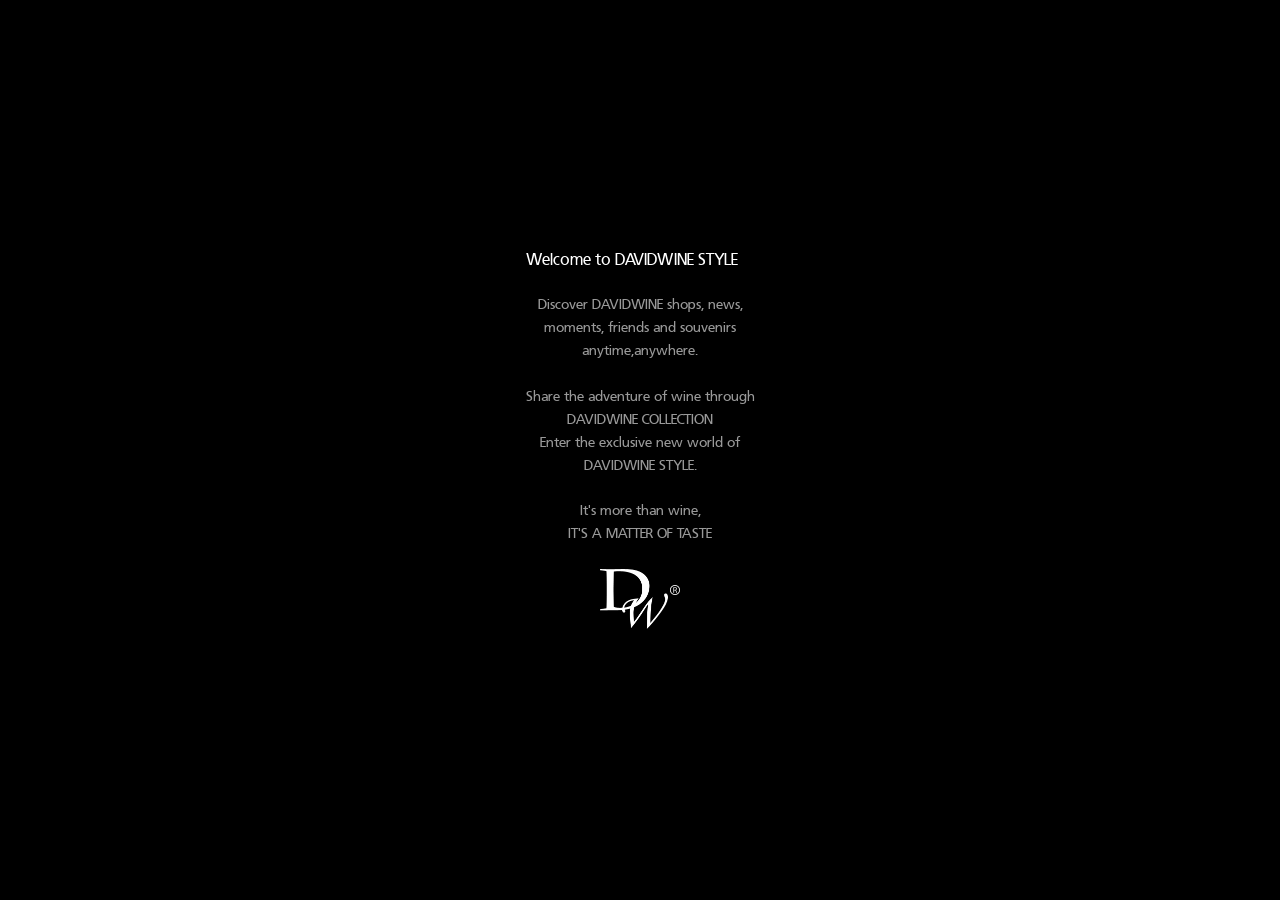
==== www/index.html @ 86ec247d "my first commit" ====
<!doctype html>
<html lang="en-US">
<head>
    <meta charset="UTF-8">
    <title>DAVIDWINE</title>
    <meta name="viewport" content="initial-scale=1, maximum-scale=1, user-scalable=no">
    <meta name="apple-mobile-web-app-capable" content="yes">
    <meta name="apple-mobile-web-app-status-bar-style" content="black">
    
    
    <link rel="stylesheet" href="css/default.css" type="text/css" />
    <link rel="stylesheet" href="css/index-css.css"/> 
</head>
<body class="eng">
<!--<div id="aside_container">
</div>-->

<div id="section_container" class="section_container">
    <section id="index_section" class="index active">
        <header class="header">
            <h1 class="title">DAVIDWINE </h1>
			<h2 class="sub_title">COLLECTION</h2>
        </header>
        <nav class="menu active" id="menu">
            <div class="swiper_hidden">
                <div class="swiper_container">
                    <ul class="list inset demo_list swiper_wrapper">
                        <li class="swiper_slide" data-icon="next" data-selected="selected">
                            <a href="#news_section"  data-target="section">
                                <span class="if">NEWS</span>
                            </a>
							<span class="slide_mask"></span>
                        </li>
                        <li class="swiper_slide" data-icon="next" data-selected="selected">
                            <a href="#partner_section" data-target="section">
                                <span class="if">PARTNERS</span>
                            </a>
							<span class="slide_mask"></span>
                        </li>
                        <li class="swiper_slide" data-icon="next" data-selected="selected">
                            <a href="#product_section" data-target="section">
                                <span class="if">PRODUCTS</span>
                            </a>
							<span class="slide_mask"></span>
                        </li>
                        <li class="swiper_slide" data-icon="next" data-selected="selected">
                            <a href="#history_section" data-target="section">
                                <span class="if">HISTORY</span>
                            </a>
							<span class="slide_mask"></span>
                        </li>
                        <li class="swiper_slide" data-icon="next" data-selected="selected">
                            <a href="#souvenir_section" data-target="section">
                                <span class="if">SOUVENIR</span>
                            </a>
							<span class="slide_mask"></span>
                        </li>

                    </ul>
						
                </div>
            </div>
        </nav>
        <footer class="footer">
            <div class="set">
                <a class="icon setting" href="#setting_section" data-target="section"></a>
            </div>
            <div class="music">
                <a class="icon volume_medium" href="#"></a>
            </div>
		</footer>
    </section>
	
</div>

<script type="text/javascript" src="js/zepto.js"></script>
<script type="text/javascript" src="js/iscroll.js"></script>
<script type="text/javascript" src="js/template.js"></script>
<script type="text/javascript" src="js/Jingle.debug.js"></script>
<script type="text/javascript" src="js/zepto.touch2mouse.js"></script>
<script type="text/javascript" src="js/idangerous.swiper.min.js"></script>
<script type="text/javascript" src="http://api.map.baidu.com/api?v=2.0&ak=D5426392a0b184df60d9acc61e726836"></script>

<script type="text/javascript" src="js/Partner.js"></script>
<script type="text/javascript" src="js/app.js"></script>
</body>
</html>
---- www/css/default.css ----
/*animation sub*/
section{position: absolute;top: 0;right: 0;bottom: 0;left: 0;z-index: 4;overflow:hidden;display: none;}
section.active{z-index: 6 ;display: block;}
#section_container_mask{position: absolute;overflow: hidden;top:0;left:0;right:0;bottom: 0;z-index: 5;display: block;background: #000000;}
.anim{-webkit-animation-duration: 250ms;-webkit-animation-fill-mode: both;    -webkit-animation-timing-function: ease-in-out;}
.animating{z-index: 5 ;display: block;}

@-webkit-keyframes emptyAnim{
    0% { -webkit-transform: scale(1)}
    100% { -webkit-transform:scale(1)}
}
@keyframes emptyAnim{
    0% { transform: scale(1)}
    100% { transform:scale(1)}
}
.empty{z-index: 4 !important;-webkit-animation-name: emptyAnim;animation-name: emptyAnim;}

@-webkit-keyframes slideUpIn {
    0% {-webkit-transform: translate3d(0,500px,0)}
    100% {-webkit-transform: translate3d(0,0,0)}
}
@keyframes slideUpIn {
    0% {transform: translate3d(0,500px,0)}
    100% {transform: translate3d(0,0,0)}
}
.slideUpIn{z-index: 10;-webkit-animation-name: slideUpIn;animation-name: slideUpIn;}

@-webkit-keyframes slideDownOut {
    0% {-webkit-transform: translate3d(0,0,0)}
    100% {-webkit-transform: translate3d(0,500px,0)}
}
@keyframes slideDownOut {
    0% {transform: translate3d(0,0,0)}
    100% {transform: translate3d(0,500px,0)}
}
.slideDownOut{-webkit-animation-name: slideDownOut;animation-name: slideDownOut;}

@-webkit-keyframes scaleIn {
    0% {opacity: 0;-webkit-transform: scale(.5)}
    100% {opacity: 1;-webkit-transform: scale(1)}
}
@keyframes scaleIn {
    0% {opacity: 0;transform: scale(.5)}
    100% {opacity: 1;transform: scale(1)}
}
.scaleIn{
    -webkit-animation-name: scaleIn;animation-name: scaleIn;
}

@-webkit-keyframes scaleOut {
    0% {opacity: 1;-webkit-transform: scale(1)}
    100% {opacity: 0;-webkit-transform: scale(.5)}
}
@keyframes scaleOut {
    0% {opacity: 1;transform: scale(1)}
    100% {opacity: 0;transform: scale(.5)}
}
.scaleOut{
    -webkit-animation-name: scaleOut;animation-name: scaleOut;
}

@-webkit-keyframes opacityIn {
    0% {opacity: 0;}
    100% {opacity: 1;}
}
@keyframes opacityIn {
    0% {opacity: 0;}
    100% {opacity: 1;}
}
.opacityIn{
    -webkit-animation-name: opacityIn;animation-name: opacityIn;
    -webkit-animation-duration: 100ms;animation-duration: 100ms;
}

@-webkit-keyframes opacityOut {
    0% {opacity: 1;}
    100% {opacity: 0;}
}
@keyframes opacityOut {
    0% {opacity: 1;}
    100% {opacity: 0;}
}
.opacityOut{
    -webkit-animation-name: opacityOut;animation-name: opacityOut;
}

@-webkit-keyframes slideDownIn {
    0% {opacity: 0;-webkit-transform: translate3d(0,-100%,0)}
    100% {opacity: 1;-webkit-transform: translate3d(0,0,0)}
}
@keyframes slideDownIn {
    0% {opacity: 0;transform: translate3d(0,-100%,0)}
    100% {opacity: 1;transform: translate3d(0,0,0)}
}
.slideDownIn{
    -webkit-animation-name: slideDownIn;animation-name: slideDownIn;
}

@-webkit-keyframes slideUpOut {
    0% {opacity: 1;-webkit-transform: translate3d(0,0,0)}
    100% {opacity: 0;-webkit-transform: translate3d(0,-100%,0)}
}
@-webkit-keyframes slideUpOut {
    0% {opacity: 1;transform: translate3d(0,0,0)}
    100% {opacity: 0;transform: translate3d(0,-100%,0)}
}
.slideUpOut{
    -webkit-animation-name: slideUpOut;animation-name: slideUpOut;
}

.slideLeftOut{
    -webkit-animation-name: slideLeftOut;
}
@-webkit-keyframes slideLeftOut {
    0% { -webkit-transform: translate3d(0,0,0)}
    100% { -webkit-transform: translate3d(-100%,0,0)}
}

/**** popup ****/
#jingle_popup_mask{display: none;position: absolute;z-index: 90;left: 0;right:0;top:0;bottom: 0;opacity: 0;}
#jingle_popup{display: none;position: absolute;left: 0;right:0;z-index: 98;min-height: 50px;}
#jingle_popup.arrow{border-radius: 5px;}
#jingle_popup.arrow:after{border: solid transparent;content: " ";height: 0;width: 0;position: absolute;
    pointer-events: none;border-width: 10px;}
#jingle_popup.arrow.top:after{bottom: 100%;left: 50%;margin-left: -10px;}
#jingle_popup.arrow.right:after{left: 100%;top: 50%;margin-top: -10px;}
#jingle_popup.arrow.bottom:after{top: 100%;left: 50%;margin-left: -10px;}
#jingle_popup.arrow.left:after{top: 50%;right: 100%;margin-top: -10px;}
#jingle_popup_mask{background-color: #222;}
#jingle_popup{background-color: #eef3f3;color: #222;-webkit-box-shadow: 0px 1px 10px rgba(0, 0, 0, 0.6);}
#jingle_popup.arrow.top:after{border-bottom-color: #CAD1DA;}
#jingle_popup.arrow.right:after{border-left-color: #CAD1DA;}
#jingle_popup.arrow.bottom:after{border-top-color: #CAD1DA;}
#jingle_popup.arrow.left:after{border-right-color: #CAD1DA;}
#popup_btn_container{}
.popup-title{color: #33b4db;}
#tag_close_popup{color: #BDC3C7;}
#jingle_popup .nav{color: #000; }
#jingle_popup .nav.active,#jingle_popup .nav:active{background-color: #79db8d !important;color: #fff;}
#jingle_popup.loading{background-color: rgba(220,220,220,1);box-shadow: 1px 1px 3px rgba(0,0,0,.1),-1px -1px 3px rgba(0,0,0,.1);display: -webkit-box;display: -webkit-flex;-webkit-flex-direction: column;display: flex;
  flex-direction: column;-webkit-box-align:center; -webkit-align-items:center;align-items:center;-webkit-justify-content:center;justify-content:center;}
#jingle_popup.loading p{color: #000;font-size:0.7rem;text-align: center;line-height:0.6rem;padding-top:3rem;position:relative;}
#jingle_popup.loading i.icon{width:2.28125rem;height:1.53125rem;background: url(../imgs/loading.png); background-size:cover;
    position: absolute;top:0.5rem;left:50%;margin-left:-1.25rem;
    z-index: 12;
    -webkit-animation:loadAn 1s ease-out infinite;animation:loadAn 1s ease-out infinite;
}
#jingle_popup.loading{bottom:0;background:rgba(255,255,255,.85);top:0;}
[data-scroll="true"]{overflow: auto;}
article{position: absolute;top: 0;bottom: 0;width: 100%;visibility: hidden; display: none; overflow:hidden;z-index: 0;}
article.active {visibility: visible;display: block;z-index: 1;}
#tag_close_popup {position: absolute;z-index: 3;}
#tag_close_popup{height:auto;}
#jingle_toast{display: none;position: absolute;z-index: 99;color: #fff;}
#jingle_toast{ top: 70%; text-align: center; width: 100%;;left: 0;}
#jingle_toast>a {padding: 0.1rem 0.3rem;background: #222;display: inline-block; max-width: 90%; margin: 0 auto; color: #fff;
    text-align: center;font-size:0.5rem;font-family: "\534E\6587\7EC6\9ED1";}

@-webkit-keyframes loadAn{
    0% {-webkit-transform: translateY(0%);	}
	50% {-webkit-transform: translateY(28%);	}	
	100% {-webkit-transform: translateY(0%);	}		
}
@keyframes loadAn{
    0% {transform: translateY(0%);	}
	50% {transform: translateY(28%);	}	
	100% {transform: translateY(0%);	}		
}

@-webkit-keyframes bounceIn {
	0% {opacity: 0;}
	100% {opacity: 1;}
}
@-webkit-keyframes bounceOut {
	0% {opacity: 1;}
	100% {opacity: 0;}
}
---- www/css/index-css.css ----
@charset "UTF-8";html,body,div,span,applet,object,iframe,h1,h2,h3,h4,h5,h6,p,blockquote,pre,a,abbr,acronym,address,big,cite,code,del,dfn,em,img,ins,kbd,q,s,samp,small,strike,strong,sub,sup,tt,var,dd,dl,dt,li,ol,ul,fieldset,form,label,legend,table,caption,tbody,tfoot,thead,tr,th,td{margin:0;padding:0;-webkit-box-sizing:border-box;box-sizing:border-box;-webkit-user-select:none;-webkit-tap-highlight-color:rgba(255,255,255,0);-webkit-font-smoothing:antialiased}html{font-size:200%;-webkit-overflow-scrolling:touch}div{text-align:left}address,cite,em{font-style:normal}ul,ol{list-style-type:none}fieldset,img{border:0}label,button{cursor:pointer}select,input,textarea{font-size:12px;line-height:1.2em}body{height:100%;background:#000;font:1rem/1.6em "\5b8b\4f53","Arial Narrow";max-width:750px;margin:0 auto;color:#62b5f4;-webkit-text-size-adjust:none;position:relative}a{text-decoration:none;color:#fff}a:hover{color:#fff;text-decoration:none}section,article,aside,header,footer,nav,dialog,figure,hgroup{display:block;-webkit-box-sizing:border-box;box-sizing:border-box}figure{margin:0}img{display:block}html,body{height:100%}@font-face{font-family:'palmassiregular';src:url("../fonts/palmassi-webfont.eot");src:url("../fonts/palmassi-webfont.eot?#iefix") format("embedded-opentype"),url("../fonts/palmassi-webfont.woff2") format("woff2"),url("../fonts/palmassi-webfont.woff") format("woff"),url("../fonts/palmassi-webfont.ttf") format("truetype"),url("../fonts/palmassi-webfont.svg#palmassiregular") format("svg");font-weight:normal;font-style:normal}@font-face{font-family:'jaguarjcbold';src:url("../fonts/jaguarjcbold-webfont.eot");src:url("../fonts/jaguarjcbold-webfont.eot?#iefix") format("embedded-opentype"),url("../fonts/jaguarjcbold-webfont.woff2") format("woff2"),url("../fonts/jaguarjcbold-webfont.woff") format("woff"),url("../fonts/jaguarjcbold-webfont.ttf") format("truetype"),url("../fonts/jaguarjcbold-webfont.svg#jaguarjcbold") format("svg");font-weight:normal;font-style:normal}@font-face{font-family:'jaguarjcbook';src:url("../fonts/jaguarjcbook-webfont.eot");src:url("../fonts/jaguarjcbook-webfont.eot?#iefix") format("embedded-opentype"),url("../fonts/jaguarjcbook-webfont.woff2") format("woff2"),url("../fonts/jaguarjcbook-webfont.woff") format("woff"),url("../fonts/jaguarjcbook-webfont.ttf") format("truetype"),url("../fonts/jaguarjcbook-webfont.svg#jaguarjcbold") format("svg");font-weight:normal;font-style:normal}@font-face{font-family:'iconfont';src:url("../fonts/iconfont.eot?-er3jlq");src:url("../fonts/iconfont.eot?#iefix-er3jlq") format("embedded-opentype"),url("../fonts/iconfont.woff?-er3jlq") format("woff"),url("../fonts/iconfont.ttf?-er3jlq") format("truetype"),url("../fonts/iconfont.svg?-er3jlq#icomoon") format("svg");font-weight:normal;font-style:normal}.clearfix,.item_wr,.share_group,.lis_app,.money,.sou_form_it,.pic_slideshow,.his_pic_pt2{zoom:1}.clearfix:after,.item_wr:after,.share_group:after,.lis_app:after,.money:after,.sou_form_it:after,.pic_slideshow:after,.his_pic_pt2:after{content:"";display:block;height:0;line-height:0;clear:both;visibility:hidden}.hide{text-indent:-9999px}.hidep{position:absolute;left:-9999px}.dot,.partner_tit,.addr,.search_name,.news_main{overflow:hidden;text-overflow:ellipsis;white-space:nowrap}.webfont{font-family:"jaguarjcbook"}.iconfont,.setting:before,.volume_medium:before,.btn_back:before,.btn_city:before,.btn_search:before,.ico_close:before,.btn_share:before,.btn_wb:before,.btn_xx:before,.btn_wx:before,.btn_close:before,.tit_partner:after,.de_par_mes:before,.btn_tele:before,.pull_scroll .pull_scroll_icon:before,.lis_app [class^='app_ln']:before,.btn_email:before,.sou_form_lb:after,.product_lis:after,.his_it_tit:before,.his_slide_tit:before,.ico_slide_down:before{font-family:"iconfont"}.xihei,.addr,.btn_more,.search_num,.partner_detail_route,.pull_scroll,.partner_tip_if,.partner_if,.email_if,.btn_buy,.btn_share_big,.btn_submit,.souvenir_form_pt,.his_con,.his_it_tit,.content,.his_time_if{font-family:"\534E\6587\7EC6\9ED1"}.heiti,.partner_tit,.search_lis,.de_par_mes,.tit_setting,.version,.souvenir_cont,.souvenir_titsub,.tit_souvenir_form,.news_main,.his_slide_tit{font-family:"\534E\6587\9ED1\4F53","microsoft yahei"}.palmassi,.lis_app [class^='app_ln'],.souvenir_tit,.souvenir_titsub,.souvenir_match,.pro_mes,.news_group,.news_item,.news_tit,.news_time,.slide_it,.slide_main,.btn_start{font-family:"palmassiregular","\534E\6587\9ED1\4F53","microsoft yahei"}.left_to_right{display:-webkit-box;display:-webkit-flex;-webkit-flex-flow:row;display:flex;flex-flow:row;-webkit-box-align:center;-webkit-align-items:center;align-items:center}.top_to_bottom2{display:-webkit-box;display:-webkit-flex;-webkit-flex-direction:column;display:flex;flex-direction:column;-webkit-box-align:center;-webkit-align-items:center;align-items:center;-webkit-justify-content:center;justify-content:center}.top_to_bottom,.slide_it,.slide_it2 .slide_logo_wr{display:-webkit-box;display:-webkit-flex;display:flex;-webkit-box-direction:normal;-webkit-box-orient:vertical;-webkit-flex-direction:column;flex-direction:column;-webkit-box-align:center;-webkit-align-items:center;align-items:center;-webkit-box-pack:center;-webkit-justify-content:center;justify-content:center}.justify{-webkit-box-pack:justify;-webkit-justify-content:space-between;justify-content:space-between}.abs_ver_cen,.swiper_hidden,.swiper_slide .if,.btn_back:before,.btn_city:before,.btn_search:before,.ico_close:before,.btn_share:before,.btn_wb:before,.btn_xx:before,.btn_wx:before,.btn_close:before,.btn_email{-webkit-transform:translate(0, -50%);transform:translate(0, -50%);position:absolute;top:50%}.eng,.tit_product,.tit_souvenir,.tit_news,.tit_partner_list{font-family:"jaguarjcbook"}.section_container{background:#000000;position:absolute;overflow:hidden;z-index:3;top:0;left:0;right:0;bottom:0;min-height:100%;height:100%}.header{padding:1.45188rem 0 0 0.859rem}.title{font-size:0.84375rem;color:#FFFFFF;font-family:'jaguarjcbold';height:0.9rem;line-height:0.9rem}.sub_title{font-size:0.5rem;color:#666666;font-family:'jaguarjcbold';height:0.5625rem;line-height:0.5625rem}.index{height:100%}.menu{width:74.667%;margin:0 auto;padding:2.5rem 0;position:relative;height:78%;box-sizing:border-box}.swiper_hidden{height:51%;left:0;width:100%}.swiper_container{height:252.875px;padding:0 0 2px 0}.swiper_slide{position:relative;visibility:hidden}.swiper_slide a{display:block;width:100%;height:100%;position:relative;-webkit-transform:scale(0.8);transform:scale(0.8);opacity:0;background:#fff;-webkit-transition:300ms;transition:300ms;color:#000000}.swiper_slide .if{font-size:0.65rem;line-height:0.75rem;height:0.75rem;position:absolute;display:block;width:100%;text-align:center;font-weight:400}.swiper_slide .icon{display:none}.swiper_slide_visible a,.swiper_slide_closest_active a,.swiper_slide_closer_active a,.swiper_slide_close_active a{-webkit-transform:scale(0.8);transform:scale(0.8);font-size:0.525rem}.swiper_slide_visible a{opacity:0}.swiper_slide_closest_active a{opacity:0.7}.swiper_slide_closer_active a{opacity:0.3}.swiper_slide_close_active a{opacity:0.2}.swiper_slide_close_active,.swiper_slide_closer_active,.swiper_slide_closest_active{visibility:visible}.swiper_slide_active{top:0;margin:0.15625rem 0;visibility:visible}.swiper_slide_active a{color:#000000;opacity:1;-webkit-transform:scale(1);transform:scale(1)}.swiper_slide_active .if{font-size:0.65rem;font-family:'jaguarjcbold'}.slide_mask{position:absolute;left:0;top:0;right:0;bottom:0;display:block}.swiper_slide_active .slide_mask{display:none}.swiper_pagination_switch{padding:0 5px;display:inline-block;height:20px;background:#fff;margin:0 20px;position:relative;z-index:2}.footer{z-index:10}.set{position:absolute;bottom:0.425rem;left:0.425rem;z-index:1}.music{position:absolute;bottom:0.425rem;right:0.425rem;z-index:1}.set,.music{display:inline-block;height:1rem}.icon{width:1rem;height:100%;display:block}.setting{width:1.2rem;height:1.2rem}.setting:before{content:"\e60c";display:block;color:#ffffff;font-size:0.59375rem;width:100%;height:100%;border-radius:100%;line-height:1.2rem;text-align:center}.volume_medium{width:1.2rem;height:1.2rem}.volume_medium:before{content:"\e607";display:block;color:#ffffff;font-size:0.59375rem;width:100%;height:100%;border-radius:100%;line-height:1.2rem;text-align:center}.volume_no:before{content:"\e613"}#partner_section,#partner_detail_section{background:#000}.partner_nav,.souvenir_nav,.product_nav,.news_nav{width:100%}.btn_back,.btn_city,.btn_search,.ico_close,.btn_share,.btn_wb,.btn_xx,.btn_wx,.btn_close{width:1.125rem;height:1.125rem;background:rgba(0,0,0,0.6);display:block;border-radius:100%;position:relative;z-index:5;margin-top:1.1rem}.btn_back:before,.btn_city:before,.btn_search:before,.ico_close:before,.btn_share:before,.btn_wb:before,.btn_xx:before,.btn_wx:before,.btn_close:before{display:block;font-size:0.68rem;text-align:center;height:100%;line-height:1.125rem;width:100%;left:0}.btn_back:active,.btn_city:active,.btn_search:active,.ico_close:active,.btn_share:active,.btn_wb:active,.btn_xx:active,.btn_wx:active,.btn_close:active{background:rgba(255,255,255,0.6)}.btn_back:active:before,.btn_city:active:before,.btn_search:active:before,.ico_close:active:before,.btn_share:active:before,.btn_wb:active:before,.btn_xx:active:before,.btn_wx:active:before,.btn_close:active:before{color:#000}.btn_back{float:left;margin-left:0.46875rem}.btn_back:before{content:"\e601"}.btn_city{float:right;margin-right:0.46875rem}.btn_city:before{content:"\e60e"}.btn_search{float:right;margin-right:0.46875rem}.btn_search:before{content:"\e60b"}.partner_map{width:100%;padding-top:107.8667%;position:relative}#allmap,#allothermap{position:absolute;left:0;top:0;bottom:0;right:0}.partner_item,.partner_list_item{padding:0.5rem 0;border-bottom:1px solid #2a2a27;position:relative}.partner_item:last-child,.partner_list_item:last-child{border-bottom:0}.partner_lis,.partner_other_lis,.partner_list_lis{width:80%;margin:0 auto}.partner_tit{font-size:0.59375rem;color:#fefefe;line-height:0.8125rem;width:80%}.tele,.addr{font-size:0.4375rem;color:#999999;line-height:0.65625rem}.addr{width:100%}.distance{position:absolute;font-size:0.5625rem;color:#fefefe;right:0;top:0.5rem;line-height:0.625rem}.btn_more{font-size:0.375rem;color:#999;display:block;line-height:1.2rem;padding:0.3rem 0;text-align:center}#partner_search_article{background:rgba(0,0,0,0.85);padding:2.7375rem 0 0 0;visibility:visible;z-index:8;overflow:visible}.search_result{height:85%;height:-webkit-calc(100% - 2.5875rem);height:calc(100% - 2.5875rem);position:relative;margin-top:0.5rem}#partner_search_article>#tag_close_popup{position:absolute;top:0;left:0;right:0;height:2.7375rem}.ico_close{background:#ffffff;position:absolute;right:0.46875rem;top:0}.ico_close:before{content:"\e602";color:#000000}.search_pt{background:#1c1c1c;height:100%;padding:0.9375rem 0 0 0;-webkit-animation:slideUpIn 0.2s ease-in;animation:slideUpIn 0.2s ease-in;-webkit-animation-delay:0.2s;animation-delay:0.2s;-webkit-animation-fill-mode:backwards;animation-fill-mode:backwards}.search_form{width:82%;margin:0 auto;padding:0.25rem 2.4375rem 0.25rem 0.46875rem;font-size:0.53125rem;line-height:0.75rem;position:relative;background:#333333}.search_input{width:100%;font-size:0.53125rem;line-height:0.75rem;border:0;outline:0;background:#333333;color:#ffffff;height:0.75rem;padding:0}.btn_search_input{position:absolute;right:0;top:0;width:2.125rem;padding:0.25rem 0;text-align:center;display:block;line-height:0.75rem;background:#666666}.btn_search_input:active{background:#ffffff;color:#000000}.search_ln{display:block;position:relative}.search_ln:active{background:#ffffff;color:#000000}.search_ln:active .item_wr{border-bottom-color:#ffffff}.search_name{float:left;max-width:80%}.search_GPS .search_name:after{content:"（GPS当前城市定位）"}.search_num{float:right}.item_wr{width:82%;margin:0 auto;border-bottom:1px solid #2a2929;line-height:0.875rem;padding:0.5rem 0;font-size:0.59375rem}.search_num{color:#999999}.btn_share{float:right;margin-right:0.46875rem;position:relative;z-index:2}.btn_share:before{content:"\e60d"}.partner_detail_map{width:100%;padding-top:80%;position:relative}#partmap{position:absolute;left:0;top:0;bottom:0;right:0}.detail_content{width:82%;margin:0 auto;padding:0.84375rem 0 0 0}.tit_partner{padding:0.6875rem 0 0 0;position:relative;font-size:0.65625rem;text-align:center;line-height:1rem;color:#ffffff}.tit_partner:before{content:"";width:100%;height:1px;position:absolute;top:0.4375rem;left:0;background:-webkit-linear-gradient(left, rgba(0,0,0,0) 0%, rgba(35,35,35,0.8) 40%, rgba(35,35,35,0.8) 60%, rgba(0,0,0,0) 100%);background:linear-gradient(left, rgba(0,0,0,0) 0%, rgba(35,35,35,0.8) 40%, rgba(35,35,35,0.8) 60%, rgba(0,0,0,0) 100%)}.tit_partner:after{content:"\e60f";width:1.11rem;height:0.78125rem;background:#000000;position:absolute;left:50%;top:-0.15rem;font-size:1.08125rem;line-height:1.08125rem;text-align:center;-webkit-transform:translate(-50%, 0);transform:translate(-50%, 0);color:#2C2C2C}.de_par_wr{width:100%;padding-top:56.40%;margin:0.4375rem 0;position:relative;overflow:hidden}.de_par_img{width:100%;max-width:100%;position:absolute;top:0;left:0}.de_par_time{font-size:0.3125rem;line-height:0.6rem;color:#999999;text-align:center}.de_par_mes{padding-left:0.78125rem;font-size:0.53125rem;line-height:0.78125rem;color:#cccccc;margin:0.84375rem 0;position:relative;font-family:"palmassiregular","\534E\6587\7EC6\9ED1"}.de_par_mes:before{display:block;position:absolute;font-size:0.63125rem;line-height:0.78125rem;color:#cccccc;top:0;left:0;width:0.625rem;height:0.625rem}.mes1:before{content:"\e600"}.mes2:before{content:"\e608"}.mes3:before{content:"\e605"}.mes2{padding-right:1.125rem;word-break:break-all}.btn_tele{width:1.125rem;height:1.125rem;background:#2C2C2C;position:absolute;top:0;right:0;display:block}.btn_tele:before{content:"\e609";display:block;width:100%;height:100%;line-height:1.125rem;font-size:0.6rem;text-align:center}.btn_tele:active{background:#ffffff}.btn_tele:active:before{color:#000000}.partner_route{background:rgba(0,0,0,0.2);z-index:2;visibility:visible}.route_shadow{position:absolute;left:0;top:0;bottom:0;right:0;z-index:1}.partner_detail_route{position:absolute;z-index:2;bottom:0.2rem;padding:0 0.3rem;left:0;right:0;font-size:0.5rem;line-height:1.4rem;text-align:center}.lis_route{background:rgba(255,255,255,0.9);border-radius:3px;margin-bottom:0.2rem}.btn_route_close{background:#fff;border-radius:3px;color:#000;display:block}.route_ln{display:block;color:#000}.route_ln:active,.route_ln:hover{color:rgba(0,0,0,0.9)}.route_it{border-bottom:1px solid #aaa}.route_it:last-child{border-bottom:0}.de_img_tit{font-size:0.4375rem;color:#cccccc;line-height:0.5rem;font-family:"Helvetica"}.detail_item{padding-bottom:1rem}.pull_scroll{font-size:0.4375rem;color:#999999;text-align:center}.pull_scroll .pull_scroll_icon{vertical-align:middle;padding:0 0.15rem}.pull_scroll .arrow_down_2:before{content:"\e60a"}.pull_scroll .icon_reverse:before{content:"\e61c"}.pull_scroll .spinner:before{content:"\e61b";-webkit-animation:refresh 1s ease-in infinite;animation:refresh 1s ease-in infinite}@-webkit-keyframes refresh{0%{-webkit-transform:rotate(0)}100%{-webkit-transform:rotate(360deg)}}@keyframes refresh{0%{-webkit-transform:rotate(0)}100%{-webkit-transform:rotate(360deg)}}.partner_tip_if{font-size:0.4375rem;color:#666;line-height:0.65rem;padding:0.5rem 0 0 0}.partner_if{font-size:0.4375rem;color:#666;line-height:0.65rem}.share_group{position:absolute;right:0.46875rem;top:1rem;opacity:0}.share_active,.share_remove{opacity:1;z-index:3}.btn_wb,.btn_xx,.btn_wx,.btn_close{float:left;margin-right:0.46875rem}.btn_wb:before{content:"\e611"}.btn_xx:before{content:"\e606"}.btn_wx:before{content:"\e612"}.btn_close:before{content:"\e602"}.share_active .btn_wb,.share_active .btn_xx,.share_active .btn_wx{-webkit-animation:shareAn 0.2s ease-in;animation:shareAn 0.2s ease-in;-webkit-animation-fill-mode:backwards;animation-fill-mode:backwards}.share_active .btn_xx{-webkit-animation-delay:0.1s;animation-delay:0.1s}.share_active .btn_wb{-webkit-animation-delay:0.3s;animation-delay:0.3s}.share_remove .btn_wb,.share-remove .btn-xx,.share-remove .btn-wx{-webkit-animation:shareReAn 0.2s ease-in;animation:shareReAn 0.2s ease-in;-webkit-animation-fill-mode:forwards;animation-fill-mode:forwards}.share_remove .btn_xx{-webkit-animation_delay:0;animation-delay:0}.share_remove .btn_wb{-webkit-animation-delay:0;animation-delay:0}@-webkit-keyframes shareAn{0%{-webkit-transform:translate(100px, 0);opcity:0}100%{-webkit-transform:translate(0, 0);opcity:1}}@keyframes shareAn{0%{transform:translate(100px, 0);opcity:0}100%{transform:translate(0, 0);opcity:1}}@-webkit-keyframes shareReAn{0%{-webkit-transform:translate(0, 0);opcity:1}100%{-webkit-transform:translate(0, 20px);opcity:0}}@keyframes shareReAn{0%{transform:translate(0, 0);opcity:1}100%{transform:translate(0, 20px);opcity:0}}#setting_section{background:black}#setting_section .setting_nav{position:absolute;right:0.425rem;z-index:2}.setting_lis{width:9.375rem;margin:0 auto;padding:0.36rem 0 2rem 0}.setting_it{border-bottom:1px solid #1a1a1a;position:relative}.tit_setting{font-size:0.59275rem;color:#fff;line-height:2.5rem;height:2.5rem}.tit_setting a{display:block;width:100%;height:100%;padding:0.8rem 0;line-height:0.9rem}.lis_app .app{float:left;margin:0 0.7rem 0 0;width:2.5rem}.lis_app .app:nth-child(3n){margin-right:0}.lis_app [class^='app_ln']{padding:2.875rem 0 0.5rem 0;width:2.5rem;font-size:0.4375rem;position:relative;display:block;text-align:center;line-height:0.5rem;opacity:0;-webkit-transform:scale(0);transform:scale(0);-webkit-transition-property:-webkit-transform;transition-property:transform;-webkit-transition-duration:1s;transition-duration:1s;-webkit-transition-timing-function:cubic-bezier(0.19, 1, 0.22, 1);transition-timing-function:cubic-bezier(0.19, 1, 0.22, 1)}.lis_app [class^='app_ln']:before{position:absolute;left:0;top:0;width:2.5rem;height:2.5rem;background:#333333;border-radius:100%;color:#fff;font-size:1.4rem;line-height:2.5rem}.lis_app .app_no [class^='app_ln']{color:#333333}.lis_app .app_no [class^='app_ln']:before{color:#000000}.app_ln1:before{content:'\e611'}.app_ln2:before{content:'\e612'}.app_ln3:before{content:'\e606'}.app_ln4:before{content:'\e604'}.app_ln5:before{content:'\e603'}.app_ln6:before{content:'\e610'}#setting_section.active [class^='app_ln']{-webkit-transform:scale(1);transform:scale(1);opacity:1}#setting_section.active [class^='app_ln']:active{opacity:0.8}#setting_section.active .app-no [class^='app_ln']{color:#333333}#setting_section.active .app-no [class^='app_ln']:active{opacity:1}.version{position:absolute;right:0;top:0;font-size:0.59275rem;line-height:2.5rem;height:2.5rem;color:#fff}.tit_link a{padding-top:0.6rem}.email_if{position:absolute;left:0;bottom:0.5625rem;font-size:0.4375rem;line-height:0.5rem;color:#999}.btn_email{right:0;width:1.125rem;height:1.125rem;background:#333333}.btn_email:before{content:"\e61d";display:block;width:100%;height:100%;line-height:1.125rem;font-size:0.6rem;text-align:center}.btn_email:active{background:#ffffff}.btn_email:active:before{color:#000000}[id$='share_section']{background:rgba(255,255,255,0.95)}[id$='share_section'] [class^='app_ln']{color:#333;-webkit-transform:opacity 0.2s ease-in;transform:opacity 0.2s ease-in;-webkit-transform:scale(1);transform:scale(1)}.share_wrap{width:9rem;position:absolute;left:50%;top:50%;margin:-3.5rem 0 0 -4.5rem;z-index:10}.share_nav{position:absolute;right:0.5rem;z-index:4}.share_nav .btn_close{background:rgba(0,0,0,0);color:#333;margin-right:0}.share_active{visibility:visible}[id$='share_section'] .share_active [class^='app_ln']{-webkit-animation:appIcon 0.4s ease-in;animation:appIcon 0.4s ease-in;-webkit-animation-fill-mode:backwards;animation-fill-mode:backwards;opacity:1}[id$='share_section'] .share_active .app_ln2{-webkit-animation-delay:.05s;animation-delay:.05s}[id$='share_section'] .share_active .app_ln3{-webkit-animation-delay:0s;animation-delay:0s}[id$='share_section'] .share_active .app_ln1{-webkit-animation-delay:.1s;animation-delay:.1s}[id$='share_section'] .share_active .app_ln4{-webkit-animation-delay:.2s;animation-delay:.2s}[id$='share_section'] .share_active .app_ln5{-webkit-animation-delay:.15s;animation-delay:.15s}[id$='share_section'] .share_active .app_ln6{-webkit-animation-delay:.25s;animation-delay:.25s}[id$='share_section'] .lis_app_close [class^='app_ln']{-webkit-animation:appIconClose 0.2s ease-in;animation:appIconClose 0.2s ease-in;-webkit-animation-fill-mode:backwards;animation-fill-mode:backwards;opacity:0}[id$='share_section'] .lis_app_close .app_ln2{-webkit-animation-delay:.04s;animation-delay:.04s}[id$='share_section'] .lis_app_close .app_ln3{-webkit-animation-delay:0s;animation-delay:0s}[id$='share_section'] .lis_app_close .app_ln1{-webkit-animation-delay:.08s;animation-delay:.08s}[id$='share_section'] .lis_app_close .app_ln4{-webkit-animation-delay:.16s;animation-delay:.16s}[id$='share_section'] .lis_app_close .app_ln5{-webkit-animation-delay:.12s;animation-delay:.12s}[id$='share_section'] .lis_app_close .app_ln6{-webkit-animation-delay:.2s;animation-delay:.2s}@-webkit-keyframes appIcon{0%{-webkit-transform:translateY(500px)}65%{-webkit-transform:translateY(-15px)}100%{-webkit-transform:translateY(0px)}}@keyframes appIcon{0%{transform:translateY(500px)}65%{transform:translateY(-15px)}100%{transform:translateY(0vh)}}@-webkit-keyframes appIconClose{0%{-webkit-transform:translateY(0px);opacity:1}35%{-webkit-transform:translateY(15px);opacity:1}100%{-webkit-transform:translateY(-500px);opacity:0}}@keyframes appIconClose{0%{transform:translateY(0px);opacity:1}35%{transform:translateY(15px);opacity:1}100%{transform:translateY(-500px);opacity:0}}.close_bg{position:absolute;left:0;top:0;right:0;bottom:0;z-index:4}#souvenir_section,#souvenir_detail_section,#product_section,#product_detail_section,#news_section,#news_detail_section{background:#ffffff}.souvenir_it{width:100%;border-top:1px solid #fff;min-height:155px}.souvenir_ln{display:block;width:100%;position:relative}.souvenir_ln .souvenir_tit{font-size:0.75rem;line-height:1rem}.souvenir_ln .souvenir_titsub{padding-top:0rem}.souvenir_pic{width:100%;max-width:100%}.souvenir_group{position:absolute;bottom:0;left:0;right:0;height:2.65625rem;padding:0.8rem 0 0.3125rem 0.9375rem;background:linear-gradient(top, rgba(0,0,0,0), rgba(0,0,0,0.4));background:-webkit-linear-gradient(top, rgba(0,0,0,0), rgba(0,0,0,0.4))}.souvenir_it:nth-child(2n) .souvenir-group{text-align:right;padding:0.8rem 0.9375rem 0.3125rem 0}.souvenir_cont{width:78.67%;margin:0 auto;color:#000;padding:0 0 0.41rem 0}.souvenir_cont .de_par_mes{color:#999999;margin:0.14375rem 0}.souvenir_tit,.souvenir_titsub{font-size:0.65625rem;line-height:0.8rem;font-weight:500}.souvenir_titsub{font-size:0.5625rem;line-height:0.6rem;padding-top:0.9rem;padding-bottom:0.1rem}.money{padding:0.6475rem 0 0.4175rem 0}.money_prize,.money_limit{float:left}.money_prize{font-size:0.8125rem;line-height:1rem}.money_prize span{font-size:0.59375rem}.money_limit{font-size:0.4375rem;position:relative;color:#fff;background:#e90000;line-height:0.5rem;height:0.5rem;vertical-align:bottom;margin:0.3rem 0.3rem;padding:0 0.2rem}.money_limit:after{content:'';display:block;width:3px;height:5px;background:#fff;right:0;bottom:0;position:absolute}.mes4:before{content:"\e614"}.btn_buy,.btn_share_big,.btn_submit{width:100%;display:block;font-size:0.53125rem;text-align:center;line-height:0.7625rem;padding:0.4rem 0}.btn_no{cursor:default;background:#333;color:#999}.btn_no:hover{color:#999}.slide_pics{width:100%;position:relative;overflow:hidden}.slide_pics .line{content:"";display:block;width:25%;height:2px;background:#333;left:0;bottom:0;position:absolute;z-index:2;-webkit-transition:left 0.2s ease-in;transition:left 0.2s ease-in}.souvenir_pics{width:100%;position:relative}.pic img{width:100%;max-width:100%}.pic_nav{position:absolute;bottom:0rem;right:0.7rem;z-index:4;font-size:0.4375rem;color:#ffffff;line-height:1rem}.souvenir_match{width:78.67%;margin:0 auto;color:#000;border-top:1px solid #e5e5e5;padding:0 0 0.41rem 0}.souvenir_titmat{font-size:0.4375rem;line-height:0.6rem;padding:0.3rem 0}.match_if{font-size:0.53125rem;line-height:0.8rem}.match_person{position:relative}.match_person:before{content:"";display:block;width:40%;height:1px;position:absolute;top:50%;right:40%;background:-webkit-linear-gradient(left, rgba(255,255,255,0.3) 0%, #d6d6d6 100%);background:linear-gradient(left, rgba(255,255,255,0.3) 0%, #d6d6d6 100%)}.match_name{margin-right:1.8rem;font-size:0.4375rem;height:1.5625rem;line-height:0.7625rem;padding:0.4rem 0;color:#999;text-align:right}.match_pic{width:1.5625rem;height:1.5625rem;border-radius:100%;position:absolute;right:0;top:0}.souvenir_form{position:absolute;left:0;top:0;right:0;bottom:0;background:rgba(0,0,0,0.9);z-index:6;-webkit-transform:translate(0, 100%);transform:translate(0, 100%);opacity:0;-webkit-transition:-webkit-transform 0.2s ease-in,opacity 0.2s ease-out 0.2s;transition:transform 0.2s ease-in,opacity 0.2s ease-out 0.2s}.souvenir_form.active{-webkit-transform:translate(0, 0);transform:translate(0, 0);opacity:1;-webkit-transition:-webkit-transform 0.2s ease-in,opacity 0.2s ease-out;transition:transform 0.2s ease-in,opacity 0.2s ease-out}.tit_souvenir_form{font-size:0.53125rem;line-height:0.8rem;color:#fff;text-align:center;font-weight:500;padding:1.25rem 0 1.25rem 1.59375rem}.souvenir_form_pt{padding:0.25rem 0}.souvenir_form_pt{color:#fff;width:78.667%;margin:0 auto;font-size:0.53125rem}.sou_form_tip{font-size:0.4375rem;color:#999;line-height:0.6rem;width:90%;margin:0 auto;text-align:center;padding:0.8rem 0}.sou_form_it{height:1.875rem;position:relative;border-bottom:1px solid #2b2b2b}.sou_form_lb{width:100%;display:block;line-height:0.875rem;padding:0.5rem 0}.sou_form_lb:after{content:"\e61e";position:absolute;right:0;top:0;display:block;font-size:0.53125rem;line-height:0.875rem;padding:0.5rem 0;height:0.875rem;width:10px;z-index:3;color:#4c4c4c}.sou_form_ip{width:67%;position:absolute;right:10px;top:0;border:0;outline:0;background:none;font-size:0.53125rem;line-height:0.875rem;padding:0.5rem 0;color:#999;text-align:right}.sou_form_ip[type="date"]::-webkit-datetime-edit-text{color:rgba(0,0,0,0)}.sou_form_ip[type="date"]::-webkit-datetime-edit-text:after{content:"-";color:#999;margin-right:0.53125rem}.souvenir_nav .btn_close{margin-right:0.46875rem;float:right}.btn_submit{border:0;outline:0;-webkit-appearance:none;background:#333333}.product_nav{z-index:5}.product_nav .btn_back,.product_nav .btn_share{background:none;margin-left:0.5rem}.product_nav .btn_back:before,.product_nav .btn_share:before{color:#808080}.tit_product,.tit_souvenir,.tit_news,.tit_partner_list{font-size:0.59375rem;color:#000;padding:1.1rem 1.5rem 0 1.8rem;line-height:1.125rem;font-weight:500}.pro_mes{position:relative;z-index:2}.pro_it{padding:0 1.5rem}.pro_ln{color:#000;padding-right:42%;position:relative;display:block;width:100%;min-height:9.5rem;padding-top:1rem;border-bottom:1px solid rgba(0,0,0,0.08)}.pro_ln:hover{color:#000}.pro_name{width:80%}.pro_name,.pro_sub{font-size:0.8125rem;line-height:0.8rem}.pro_sub,.pro_tip{color:#b5b6b6}.pro_if,.pro_tip{font-size:0.375rem;padding:0.65625rem 0 0.1rem 0;line-height:0.5rem}.pro_tip{padding:0rem}.pro_if{width:4.3rem}.pro_img{position:absolute;right:0;top:1.15rem;width:3.3125rem;height:7.1875rem;z-index:1}.pro_pic{width:100%;max-width:100%;position:relative;z-index:2}.pro_img:before,.pro_img:after{content:"";display:block;width:5.6rem;height:0.8rem;border-radius:100% 100%;background:-webkit-radial-gradient(rgba(0,0,0,0.4) 0%, rgba(0,0,0,0.2) 35%, rgba(0,0,0,0) 60%);position:absolute;bottom:-0.3rem}.pro_img:before{left:-25%}.pro_img:after{right:-25%}.shadow{display:block;width:100%;height:2rem;background:-webkit-linear-gradient(top, rgba(255,255,255,0.8) 0%, rgba(255,255,255,0));background:linear-gradient(top, rgba(255,255,255,0.5) 0%, rgba(255,255,255,0.3));position:fixed;left:0;top:0;z-index:4}.product_lis{padding-bottom:4.375rem;position:relative}.product_lis:before{content:"";width:100%;height:1px;position:absolute;bottom:0.7rem;left:0;background:-webkit-linear-gradient(left, rgba(0,0,0,0) 0%, rgba(35,35,35,0.08) 40%, rgba(35,35,35,0.08) 60%, rgba(0,0,0,0) 100%);background:linear-gradient(left, rgba(0,0,0,0) 0%, rgba(35,35,35,0.08) 40%, rgba(35,35,35,0.08) 60%, rgba(0,0,0,0) 100%)}.product_lis:after{content:"\e618";width:1.11rem;height:0.78125rem;position:absolute;left:50%;bottom:0.5rem;font-size:1.08125rem;line-height:1.08125rem;text-align:center;-webkit-transform:translate(-50%, 0);transform:translate(-50%, 0);color:#cccccc;background:#ffffff}#product_detail_section.active .pro_img{opacity:1}#product_detail_section.active .pro_img img{-webkit-animation:slideDown 1s ease 0.2s;animation:slideDown 1s ease 0.2s;-webkit-animation-fill-mode:backwards;animation-fill-mode:backwards}#product_detail_section.active .pro_img:before,#product_detail_section.active .pro-img:after{-webkit-animation:scaleShadow 1s ease 0.2s;animation:scaleShadow 1s ease 0.2s;-webkit-animation-fill-mode:backwards;animation-fill-mode:backwards}.pro_de_it{width:75%;margin:0 auto}.pro_de_it .pro_ln{padding-top:2.2rem;border-bottom:0}.pro_de_it .pro_img{top:2.2rem;opacity:1}.pro_de_content{padding-bottom:1rem}.mes5,.mes6,.mes7{color:#000}.mes8{color:#999}.mes5:before{content:"\e617"}.mes6:before{content:"\e616"}.mes7:before{content:"\e615"}.mes8:before{content:"\e605"}@-webkit-keyframes slideDown{0%{-webkit-transform:translateY(-200%)}50%{-webkit-transform:translateY(4%)}65%{-webkit-transform:translateY(-2%)}80%{-webkit-transform:translateY(2%)}95%{-webkit-transform:translateY(-1%)}100%{-webkit-transform:translateY(0%)}}@keyframes slideDown{0%{transform:translateY(-200%)}50%{transform:translateY(4%)}65%{transform:translateY(-2%)}80%{transform:translateY(2%)}95%{transform:translateY(-1%)}100%{transform:translateY(0%)}}@-webkit-keyframes scaleShadow{0%{-webkit-transform:scale(0);opacity:0}50%{-webkit-transform:scale(0.8)}65%{-webkit-transform:scale(1)}80%{-webkit-transform:scale(0.8)}95%{-webkit-transform:scale(1)}100%{-webkit-transform:scale(1);opacity:1}}@keyframes scaleShadow{0%{transform:scale(0);opacity:0}50%{transform:scale(0.8)}65%{transform:scale(1)}80%{transform:scale(0.8)}95%{transform:scale(1)}100%{transform:scale(1);opacity:1}}.news_group{width:80%;margin:0 auto;padding:0.625rem 0}.news_main{font-size:0.65625rem;Width:100%;color:#000;line-height:0.8rem}.news_if{font-size:0.4375rem;color:#999;line-height:0.7rem;font-weight:500}.news_nav,.souvenir_nav{z-index:5}.news_nav .btn_back,.news_nav .btn_share,.souvenir_nav .btn_back,.souvenir_nav .btn_share{background:rgba(255,255,255,0.7);margin-left:0.46875rem}.news_nav .btn_back:before,.news_nav .btn_share:before,.souvenir_nav .btn_back:before,.souvenir_nav .btn_share:before{color:#808080}.news_nav .btn_share,.souvenir_nav .btn_share{margin-right:0.46875rem}.news_item{padding:0 0 3.125rem 0}.news_head{position:relative;width:100%;padding-top:69.3333%;overflow:hidden}.news_ban{position:absolute;left:0;right:0;bottom:0;top:0;width:100%}.news_tit{font-size:0.65625rem;color:#fff;position:absolute;left:10%;width:80%;bottom:0.9375rem;font-weight:500;line-height:0.8rem;z-index:2}.news_time{position:absolute;left:10%;font-size:0.4375rem;line-height:0.6rem;bottom:0.240625rem;color:#b5b6b6;z-index:2}.news_content{font-size:0.53125rem;color:#000;line-height:0.68rem;padding:0.5375rem 0}.news_content p{padding:0.3375rem 0;width:85%;margin:0 auto}.news_content a{color:#c8001c;text-decoration:underline;padding:0 0.1rem}.news_content_word{text-indent:2em}.news_it{padding:0.3375rem 0}.news_lis_wr,.news_pic_wr,.souvenir_pic_wr{width:100%;padding-top:69.33%;overflow:hidden;position:relative}.souvenir_pic_wr{padding-top:48.125%}.news_pic,.souvenir_pic{width:100%;max-width:100%;position:absolute;top:0;left:0}#jingle_welcome{position:absolute;top:0;left:0;bottom:0;right:0;z-index:999;overflow:hidden;background-color:#000;color:#999}.slide_it{font-size:0.4375rem;line-height:0.71875rem;position:absolute;left:0;right:0;top:0;bottom:0}.slide_it1{z-index:2;background-color:#000}.slide_it2{z-index:1;background:-webkit-linear-gradient(top, #000 10%, #fff 100%);background:linear-gradient(top, #000 0%, #fff 100%)}.slide_it2 .slide_tit{font-size:0.5625rem}.slide_it2 .slide_logo_wr{width:2.34375rem;height:2.34375rem;border-radius:100%;background:#eec400;position:absolute;right:-0.3rem;top:2.1rem}.slide_it2 .slide_site{zoom:0.55}.slide_tit{font-size:0.5rem;color:#fff;font-weight:400}.slide_tit em{font-weight:500}.slide_cont{text-align:center;margin:0.70313rem 0}.slide_logo{background:url(../imgs/logo.png);background-size:100% 100%;width:80px;padding:60px 0 0 0;margin:0 auto}.slide_site{padding-top:2rem;position:relative}.slide_site:before{content:"";display:block;background:url(../imgs/site.png);background-size:100% 100%;width:4.21875rem;height:6.421875rem;margin:0 auto}.slide_site:after{content:"";display:block;background:#727272;width:2.34375rem;height:0.3125rem;margin:5px auto;border-radius:100%}.slide_main{padding:0.78125rem 0;font-size:0.84375rem;color:#333;font-weight:400}.slide_btn{width:79%;margin:0 auto}.btn_start{display:block;width:100%;font-size:0.53125rem;color:#fff;line-height:0.73875rem;padding:0.4rem 0;text-align:center;background:#333;border:0;outline:none}.btn_start:active{opacity:0.8}.slideHide{-webkit-animation:slideHide ease-out 0.2s 2s;animation:slideHide ease-out 0.2s 2s}@-webkit-keyframes slideHide{0%{-webkit-transform:scale(1);opacity:1}20%{-webkit-transform:scale(0.9)}100%{-webkit-transform:scale(10);opacity:0}}@keyframes slideHide{0%{transform:scale(1);opacity:1}20%{transform:scale(0.9);opacity:0}100%{transform:scale(5);opacity:0}}#history_article{z-index:2}.history_container,.history_detail_container{position:absolute;left:0;top:0;right:0;bottom:0;width:100%;height:100%}.history_wrapper{width:100%;height:100%}.his_it{height:20%;position:relative;display:block;overflow:hidden;width:100%;-webkit-transition:-webkit-transform 0.4s ease-in;transition:transform 0.4s ease-in}.his_con{font-size:0.46875rem;line-height:0.625rem;color:#b5b6b6;position:absolute;left:14%;bottom:2%;z-index:2}.his_it_bg{position:absolute;left:0;top:0;z-index:1;opacity:1;height:500%;background-size:100% 100%;background-attachment:fixed;width:200%;-webkit-transition:opacity 0.2s ease-in;transition:opacity 0.2s ease-in;-webkit-transition-delay:.2s;transition-delay:.2s}.his_it_tit,.his_it_eng{-webkit-transition:-webkit-transform 0.2s ease-in;transition:transform 0.2s ease-in}.his_it_tit{-webkit-transition-delay:.4s;transition-delay:.4s}.his_it_eng{-webkit-transition-delay:.6s;transition-delay:.6s}.his_it1_bg{background-image:url(../pics/his-pic1.jpg)}.his_it2_bg{background-image:url(../pics/his-pic2.jpg)}.his_it3_bg{background-image:url(../pics/his-pic3.jpg)}.his_it4_bg{background-image:url(../pics/his-pic4.jpg)}.his_it1_bg{top:0%}.his_it2_bg{top:-100%}.his_it3_bg{top:-200%}.his_it4_bg{top:-300%}.his_it5_bg{background:url(../pics/his-it5.jpg);background-size:100% auto;width:100%}.his_it_tit{font-size:0.90625rem;color:#fff;line-height:1.2rem;position:relative}.his_it_tit:before{content:"\e61a";position:absolute;left:-1rem;top:0;color:#b5b6b6;font-size:0.65rem}.his_it_num{position:absolute;right:5%;bottom:2%;font-size:0.4375rem;color:#999;line-height:0.625rem;z-index:2}.his_it_up{-webkit-transform:translate(0, -400%);transform:translate(0, -400%)}.his_it_down{-webkit-transform:translate(0, 400%);transform:translate(0, 400%)}.his_it_active .his_it_tit{-webkit-transform:translate(-200%, 0);transform:translate(-200%, 0)}.his_it_active .his_it_eng{-webkit-transform:translate(-200%, 0);transform:translate(-200%, 0)}.his_it_active .his_it_bg{opacity:0;-webkit-transition:opacity 0s ease-in;transition:opacity 0s ease-in;-webkit-transition-delay:0s;transition-delay:0s}.his_slide{text-align:center;font-size:18px;background:#fff;position:relative;overflow:hidden}.his_slide5_wr{height:84%}.pic_slideshow{height:25%}.pic_slideshow_wr{height:100%}.pic_slide{float:left;height:100%;padding:1px 1px 0 0}.pic_slide img{height:100%;width:auto}.his_slide_bg{position:absolute;left:0;top:0;z-index:1;height:100%;min-width:100%}@-webkit-keyframes historyAct{0%{opacity:1}100%{opacity:0}}@keyframes historyAct{0%{opacity:1}100%{opacity:0}}@-webkit-keyframes historyWord{0%{transform:translate(0, 0)}100%{transform:translate(-200%, 0)}}@keyframes historyWord{0%{transform:translate(0, 0)}100%{transform:translate(-200%, 0)}}.content{position:absolute;background:rgba(0,0,0,0.5);z-index:2;font-size:0.46875rem;padding:5% 4% 5% 8%;line-height:0.625rem;color:#b5b6b6;-webkit-transform:translate(0, 600px);transform:translate(0, 600px);-webkit-transition:-webkit-transform 1s cubic-bezier(0.79, 0.31, 0.24, 1.31) 0.2s;transition:transform 1s cubic-bezier(0.79, 0.31, 0.24, 1.31) 0.2s}.content p{margin:0.5rem 0}.his_slide1 .content{left:0;top:64%;width:8.90625rem;height:10.9375rem;margin-top:-5.46875rem}.his_slide2 .content{right:0;top:66.86%;width:8.9375rem;height:8.925rem;margin-top:-4.0625rem}.his_slide4 .content{left:0;top:63.91%;width:9.95rem;height:9.15625rem;margin-top:-4.765625rem}.his_slide3 .content{right:0;top:45.92%;width:9.6875rem;height:7.53125rem;margin-top:-5.078125rem}.his_slide_tit{font-size:0.65625rem;color:#fff;line-height:0.8rem;position:relative}.his_slide_tit:before{content:"\e61a";position:absolute;left:-0.6rem;top:0rem;color:#b5b6b6;font-size:0.45625rem}.ico_slide_down{position:absolute;bottom:0.2%;left:50%;display:block;z-index:3;margin-left:-0.5rem;line-height:1.2rem;animation-name:floating;-webkit-animation-name:floating;animation-duration:0.7s;-webkit-animation-duration:0.7s;animation-iteration-count:infinite;-webkit-animation-iteration-count:infinite}.ico_slide_down:before{content:"\e619";font-size:1.5rem;color:#fff}.btn_share_wr{padding:0.5rem 0 0 0}.btn_share_wr .btn_share_big{opacity:1}@keyframes floating{0%{transform:translateY(0%)}50%{transform:translateY(12%)}100%{transform:translateY(0%)}}@-webkit-keyframes floating{0%{-webkit-transform:translateY(0%)}50%{-webkit-transform:translateY(12%)}100%{-webkit-transform:translateY(0%)}}.his_slide_now .content{-webkit-transform:translate(0, 0);transform:translate(0, 0)}.his_slide5_bg,.his_slide6_bg,.his_slide7_bg{width:100%;height:auto}.his_pic_pt1{width:56.53%;margin:0 auto}.his_pic_wr{margin:1.25rem 0;text-align:center}.his_pic{width:100%}.pic_cont{position:relative;z-index:4;height:100%}.pic_cont .his_slide_tit{margin:1.90625rem 0 0 1.78125rem}.his_time{margin:0.71875rem 0 0 0;font-size:0.71875rem;line-height:0.9rem;color:#fff;display:block;text-align:center}.his_time_if{text-align:center;font-size:0.53125rem;line-height:0.7rem;color:#999}.his_pic_pt2{width:91%;margin-right:9%;position:relative;top:7%}.his_pic_pt2 .his_pic_wr{margin:1rem 0}.his_pic_pt2 .his_time_if,.his_pic_pt2 .his_time{text-align:left;margin-top:0}.his_pic_col{width:50%;float:left;padding-left:10%}.his_pic_col:nth-child(2){position:relative;top:2rem}.his_pic_pt3{width:73%;margin:0 auto;position:relative;top:12%}.his_pic_pt3 .his_pic_wr{text-align:left;margin:0.25rem 0}.his_pic_pt3 .his_pic{width:60%}.his_pic_pt3 .his_time_if,.his_pic_pt3 .his_time{text-align:left}.his_pic_pt3 .his_time{margin-top:0.3rem}.his_pic_pt3 .his_pic_wr:nth-child(2){text-align:right}.his_pic_pt3 .his_pic_wr:nth-child(2) .his_pic{float:right}.his_pic_pt3 .his_pic_wr:nth-child(2) .his_time_if,.his_pic_pt3 .his_pic_wr:nth-child(2) .his_time{clear:both;text-align:right}.tit_partner_list{color:#fff;padding-left:0.5rem}@media only screen and (max-width: 400px){html{font-size:220%}.swiper_container{height:285px}}@media only screen and (max-width: 380px){html{font-size:200%}.swiper_container{height:255px}}@media only screen and (max-width: 360px){html{font-size:180%}.menu{width:80.667%;padding:12.033% 0 0 0}.swiper_container{height:227.5px}.swiper_hidden{height:230px}.swiper_slide_visible a,.swiper_slide_closest_active a,.swiper-slide-closer-active a{font-size:0.65rem}.swiper_slide_active .if{font-size:0.75rem}.partner_map{width:100%;padding-top:102.8667%;position:relative}.his_pic_pt3{top:5%}.his_pic_pt2{top:2%}}@media only screen and (max-width: 320px){html{font-size:180%}}@media only screen and (max-width: 250px){html{font-size:120%}}
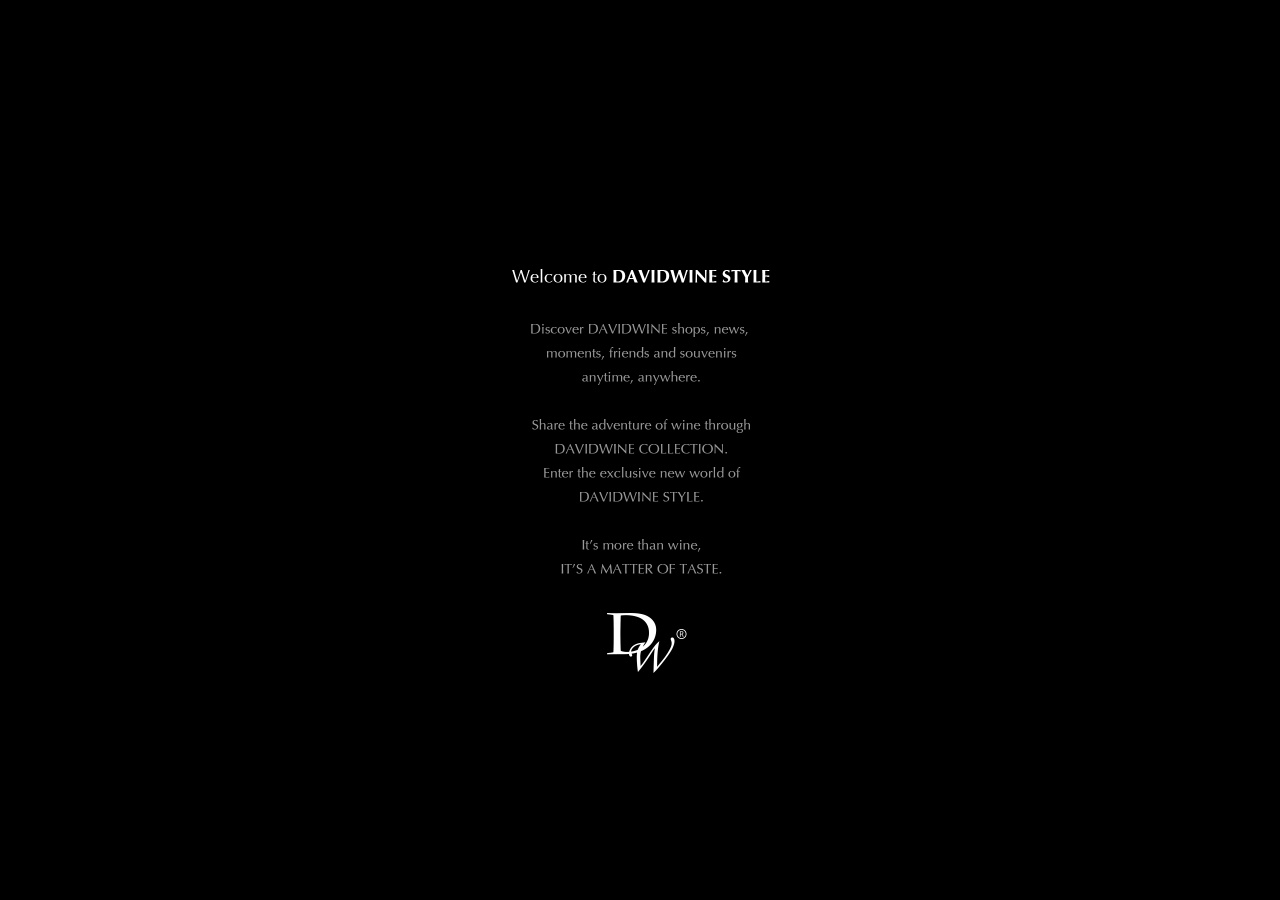
==== commit 85f35455: "Merge branch 'master' of https://github.com/zhuyingyan/phonegapLearn Conflicts: 	.idea/workspace.xml" ====
--- a/www/index.html
+++ b/www/index.html
@@ -6,8 +6,8 @@
     <meta name="viewport" content="initial-scale=1, maximum-scale=1, user-scalable=no">
     <meta name="apple-mobile-web-app-capable" content="yes">
     <meta name="apple-mobile-web-app-status-bar-style" content="black">
-    
-    
+    <link rel="apple-touch-icon-precomposed" href="default/apple-touch-icon-57x57-precomposed.png" />
+    <link rel="apple-touch-icon-precomposed" sizes="114x114" href="default/apple-touch-icon-114x114-precomposed.png" />
     <link rel="stylesheet" href="css/default.css" type="text/css" />
     <link rel="stylesheet" href="css/index-css.css"/> 
 </head>
@@ -72,7 +72,6 @@
     </section>
 	
 </div>
-
 <script type="text/javascript" src="js/zepto.js"></script>
 <script type="text/javascript" src="js/iscroll.js"></script>
 <script type="text/javascript" src="js/template.js"></script>
@@ -80,7 +79,6 @@
 <script type="text/javascript" src="js/zepto.touch2mouse.js"></script>
 <script type="text/javascript" src="js/idangerous.swiper.min.js"></script>
 <script type="text/javascript" src="http://api.map.baidu.com/api?v=2.0&ak=D5426392a0b184df60d9acc61e726836"></script>
-
 <script type="text/javascript" src="js/Partner.js"></script>
 <script type="text/javascript" src="js/app.js"></script>
 </body>
--- a/www/css/default.css
+++ b/www/css/default.css
@@ -137,8 +137,10 @@
 #tag_close_popup{color: #BDC3C7;}
 #jingle_popup .nav{color: #000; }
 #jingle_popup .nav.active,#jingle_popup .nav:active{background-color: #79db8d !important;color: #fff;}
-#jingle_popup.loading{background-color: rgba(220,220,220,1);box-shadow: 1px 1px 3px rgba(0,0,0,.1),-1px -1px 3px rgba(0,0,0,.1);display: -webkit-box;display: -webkit-flex;-webkit-flex-direction: column;display: flex;
-  flex-direction: column;-webkit-box-align:center; -webkit-align-items:center;align-items:center;-webkit-justify-content:center;justify-content:center;}
+#jingle_popup.loading{background-color: rgba(220,220,220,1);box-shadow: 1px 1px 3px rgba(0,0,0,.1),-1px -1px 3px rgba(0,0,0,.1);display: -webkit-box;display: -webkit-flex;display: flex;
+  -webkit-box-direction: normal;-webkit-box-orient: vertical;-webkit-flex-direction: column;flex-direction: column;
+  -webkit-box-align: center;-webkit-align-items:center;align-items:center;
+  -webkit-box-pack: center;-webkit-justify-content:center;justify-content:center;}
 #jingle_popup.loading p{color: #000;font-size:0.7rem;text-align: center;line-height:0.6rem;padding-top:3rem;position:relative;}
 #jingle_popup.loading i.icon{width:2.28125rem;height:1.53125rem;background: url(../imgs/loading.png); background-size:cover;
     position: absolute;top:0.5rem;left:50%;margin-left:-1.25rem;
--- a/www/css/index-css.css
+++ b/www/css/index-css.css
@@ -1 +1 @@
-@charset "UTF-8";html,body,div,span,applet,object,iframe,h1,h2,h3,h4,h5,h6,p,blockquote,pre,a,abbr,acronym,address,big,cite,code,del,dfn,em,img,ins,kbd,q,s,samp,small,strike,strong,sub,sup,tt,var,dd,dl,dt,li,ol,ul,fieldset,form,label,legend,table,caption,tbody,tfoot,thead,tr,th,td{margin:0;padding:0;-webkit-box-sizing:border-box;box-sizing:border-box;-webkit-user-select:none;-webkit-tap-highlight-color:rgba(255,255,255,0);-webkit-font-smoothing:antialiased}html{font-size:200%;-webkit-overflow-scrolling:touch}div{text-align:left}address,cite,em{font-style:normal}ul,ol{list-style-type:none}fieldset,img{border:0}label,button{cursor:pointer}select,input,textarea{font-size:12px;line-height:1.2em}body{height:100%;background:#000;font:1rem/1.6em "\5b8b\4f53","Arial Narrow";max-width:750px;margin:0 auto;color:#62b5f4;-webkit-text-size-adjust:none;position:relative}a{text-decoration:none;color:#fff}a:hover{color:#fff;text-decoration:none}section,article,aside,header,footer,nav,dialog,figure,hgroup{display:block;-webkit-box-sizing:border-box;box-sizing:border-box}figure{margin:0}img{display:block}html,body{height:100%}@font-face{font-family:'palmassiregular';src:url("../fonts/palmassi-webfont.eot");src:url("../fonts/palmassi-webfont.eot?#iefix") format("embedded-opentype"),url("../fonts/palmassi-webfont.woff2") format("woff2"),url("../fonts/palmassi-webfont.woff") format("woff"),url("../fonts/palmassi-webfont.ttf") format("truetype"),url("../fonts/palmassi-webfont.svg#palmassiregular") format("svg");font-weight:normal;font-style:normal}@font-face{font-family:'jaguarjcbold';src:url("../fonts/jaguarjcbold-webfont.eot");src:url("../fonts/jaguarjcbold-webfont.eot?#iefix") format("embedded-opentype"),url("../fonts/jaguarjcbold-webfont.woff2") format("woff2"),url("../fonts/jaguarjcbold-webfont.woff") format("woff"),url("../fonts/jaguarjcbold-webfont.ttf") format("truetype"),url("../fonts/jaguarjcbold-webfont.svg#jaguarjcbold") format("svg");font-weight:normal;font-style:normal}@font-face{font-family:'jaguarjcbook';src:url("../fonts/jaguarjcbook-webfont.eot");src:url("../fonts/jaguarjcbook-webfont.eot?#iefix") format("embedded-opentype"),url("../fonts/jaguarjcbook-webfont.woff2") format("woff2"),url("../fonts/jaguarjcbook-webfont.woff") format("woff"),url("../fonts/jaguarjcbook-webfont.ttf") format("truetype"),url("../fonts/jaguarjcbook-webfont.svg#jaguarjcbold") format("svg");font-weight:normal;font-style:normal}@font-face{font-family:'iconfont';src:url("../fonts/iconfont.eot?-er3jlq");src:url("../fonts/iconfont.eot?#iefix-er3jlq") format("embedded-opentype"),url("../fonts/iconfont.woff?-er3jlq") format("woff"),url("../fonts/iconfont.ttf?-er3jlq") format("truetype"),url("../fonts/iconfont.svg?-er3jlq#icomoon") format("svg");font-weight:normal;font-style:normal}.clearfix,.item_wr,.share_group,.lis_app,.money,.sou_form_it,.pic_slideshow,.his_pic_pt2{zoom:1}.clearfix:after,.item_wr:after,.share_group:after,.lis_app:after,.money:after,.sou_form_it:after,.pic_slideshow:after,.his_pic_pt2:after{content:"";display:block;height:0;line-height:0;clear:both;visibility:hidden}.hide{text-indent:-9999px}.hidep{position:absolute;left:-9999px}.dot,.partner_tit,.addr,.search_name,.news_main{overflow:hidden;text-overflow:ellipsis;white-space:nowrap}.webfont{font-family:"jaguarjcbook"}.iconfont,.setting:before,.volume_medium:before,.btn_back:before,.btn_city:before,.btn_search:before,.ico_close:before,.btn_share:before,.btn_wb:before,.btn_xx:before,.btn_wx:before,.btn_close:before,.tit_partner:after,.de_par_mes:before,.btn_tele:before,.pull_scroll .pull_scroll_icon:before,.lis_app [class^='app_ln']:before,.btn_email:before,.sou_form_lb:after,.product_lis:after,.his_it_tit:before,.his_slide_tit:before,.ico_slide_down:before{font-family:"iconfont"}.xihei,.addr,.btn_more,.search_num,.partner_detail_route,.pull_scroll,.partner_tip_if,.partner_if,.email_if,.btn_buy,.btn_share_big,.btn_submit,.souvenir_form_pt,.his_con,.his_it_tit,.content,.his_time_if{font-family:"\534E\6587\7EC6\9ED1"}.heiti,.partner_tit,.search_lis,.de_par_mes,.tit_setting,.version,.souvenir_cont,.souvenir_titsub,.tit_souvenir_form,.news_main,.his_slide_tit{font-family:"\534E\6587\9ED1\4F53","microsoft yahei"}.palmassi,.lis_app [class^='app_ln'],.souvenir_tit,.souvenir_titsub,.souvenir_match,.pro_mes,.news_group,.news_item,.news_tit,.news_time,.slide_it,.slide_main,.btn_start{font-family:"palmassiregular","\534E\6587\9ED1\4F53","microsoft yahei"}.left_to_right{display:-webkit-box;display:-webkit-flex;-webkit-flex-flow:row;display:flex;flex-flow:row;-webkit-box-align:center;-webkit-align-items:center;align-items:center}.top_to_bottom2{display:-webkit-box;display:-webkit-flex;-webkit-flex-direction:column;display:flex;flex-direction:column;-webkit-box-align:center;-webkit-align-items:center;align-items:center;-webkit-justify-content:center;justify-content:center}.top_to_bottom,.slide_it,.slide_it2 .slide_logo_wr{display:-webkit-box;display:-webkit-flex;display:flex;-webkit-box-direction:normal;-webkit-box-orient:vertical;-webkit-flex-direction:column;flex-direction:column;-webkit-box-align:center;-webkit-align-items:center;align-items:center;-webkit-box-pack:center;-webkit-justify-content:center;justify-content:center}.justify{-webkit-box-pack:justify;-webkit-justify-content:space-between;justify-content:space-between}.abs_ver_cen,.swiper_hidden,.swiper_slide .if,.btn_back:before,.btn_city:before,.btn_search:before,.ico_close:before,.btn_share:before,.btn_wb:before,.btn_xx:before,.btn_wx:before,.btn_close:before,.btn_email{-webkit-transform:translate(0, -50%);transform:translate(0, -50%);position:absolute;top:50%}.eng,.tit_product,.tit_souvenir,.tit_news,.tit_partner_list{font-family:"jaguarjcbook"}.section_container{background:#000000;position:absolute;overflow:hidden;z-index:3;top:0;left:0;right:0;bottom:0;min-height:100%;height:100%}.header{padding:1.45188rem 0 0 0.859rem}.title{font-size:0.84375rem;color:#FFFFFF;font-family:'jaguarjcbold';height:0.9rem;line-height:0.9rem}.sub_title{font-size:0.5rem;color:#666666;font-family:'jaguarjcbold';height:0.5625rem;line-height:0.5625rem}.index{height:100%}.menu{width:74.667%;margin:0 auto;padding:2.5rem 0;position:relative;height:78%;box-sizing:border-box}.swiper_hidden{height:51%;left:0;width:100%}.swiper_container{height:252.875px;padding:0 0 2px 0}.swiper_slide{position:relative;visibility:hidden}.swiper_slide a{display:block;width:100%;height:100%;position:relative;-webkit-transform:scale(0.8);transform:scale(0.8);opacity:0;background:#fff;-webkit-transition:300ms;transition:300ms;color:#000000}.swiper_slide .if{font-size:0.65rem;line-height:0.75rem;height:0.75rem;position:absolute;display:block;width:100%;text-align:center;font-weight:400}.swiper_slide .icon{display:none}.swiper_slide_visible a,.swiper_slide_closest_active a,.swiper_slide_closer_active a,.swiper_slide_close_active a{-webkit-transform:scale(0.8);transform:scale(0.8);font-size:0.525rem}.swiper_slide_visible a{opacity:0}.swiper_slide_closest_active a{opacity:0.7}.swiper_slide_closer_active a{opacity:0.3}.swiper_slide_close_active a{opacity:0.2}.swiper_slide_close_active,.swiper_slide_closer_active,.swiper_slide_closest_active{visibility:visible}.swiper_slide_active{top:0;margin:0.15625rem 0;visibility:visible}.swiper_slide_active a{color:#000000;opacity:1;-webkit-transform:scale(1);transform:scale(1)}.swiper_slide_active .if{font-size:0.65rem;font-family:'jaguarjcbold'}.slide_mask{position:absolute;left:0;top:0;right:0;bottom:0;display:block}.swiper_slide_active .slide_mask{display:none}.swiper_pagination_switch{padding:0 5px;display:inline-block;height:20px;background:#fff;margin:0 20px;position:relative;z-index:2}.footer{z-index:10}.set{position:absolute;bottom:0.425rem;left:0.425rem;z-index:1}.music{position:absolute;bottom:0.425rem;right:0.425rem;z-index:1}.set,.music{display:inline-block;height:1rem}.icon{width:1rem;height:100%;display:block}.setting{width:1.2rem;height:1.2rem}.setting:before{content:"\e60c";display:block;color:#ffffff;font-size:0.59375rem;width:100%;height:100%;border-radius:100%;line-height:1.2rem;text-align:center}.volume_medium{width:1.2rem;height:1.2rem}.volume_medium:before{content:"\e607";display:block;color:#ffffff;font-size:0.59375rem;width:100%;height:100%;border-radius:100%;line-height:1.2rem;text-align:center}.volume_no:before{content:"\e613"}#partner_section,#partner_detail_section{background:#000}.partner_nav,.souvenir_nav,.product_nav,.news_nav{width:100%}.btn_back,.btn_city,.btn_search,.ico_close,.btn_share,.btn_wb,.btn_xx,.btn_wx,.btn_close{width:1.125rem;height:1.125rem;background:rgba(0,0,0,0.6);display:block;border-radius:100%;position:relative;z-index:5;margin-top:1.1rem}.btn_back:before,.btn_city:before,.btn_search:before,.ico_close:before,.btn_share:before,.btn_wb:before,.btn_xx:before,.btn_wx:before,.btn_close:before{display:block;font-size:0.68rem;text-align:center;height:100%;line-height:1.125rem;width:100%;left:0}.btn_back:active,.btn_city:active,.btn_search:active,.ico_close:active,.btn_share:active,.btn_wb:active,.btn_xx:active,.btn_wx:active,.btn_close:active{background:rgba(255,255,255,0.6)}.btn_back:active:before,.btn_city:active:before,.btn_search:active:before,.ico_close:active:before,.btn_share:active:before,.btn_wb:active:before,.btn_xx:active:before,.btn_wx:active:before,.btn_close:active:before{color:#000}.btn_back{float:left;margin-left:0.46875rem}.btn_back:before{content:"\e601"}.btn_city{float:right;margin-right:0.46875rem}.btn_city:before{content:"\e60e"}.btn_search{float:right;margin-right:0.46875rem}.btn_search:before{content:"\e60b"}.partner_map{width:100%;padding-top:107.8667%;position:relative}#allmap,#allothermap{position:absolute;left:0;top:0;bottom:0;right:0}.partner_item,.partner_list_item{padding:0.5rem 0;border-bottom:1px solid #2a2a27;position:relative}.partner_item:last-child,.partner_list_item:last-child{border-bottom:0}.partner_lis,.partner_other_lis,.partner_list_lis{width:80%;margin:0 auto}.partner_tit{font-size:0.59375rem;color:#fefefe;line-height:0.8125rem;width:80%}.tele,.addr{font-size:0.4375rem;color:#999999;line-height:0.65625rem}.addr{width:100%}.distance{position:absolute;font-size:0.5625rem;color:#fefefe;right:0;top:0.5rem;line-height:0.625rem}.btn_more{font-size:0.375rem;color:#999;display:block;line-height:1.2rem;padding:0.3rem 0;text-align:center}#partner_search_article{background:rgba(0,0,0,0.85);padding:2.7375rem 0 0 0;visibility:visible;z-index:8;overflow:visible}.search_result{height:85%;height:-webkit-calc(100% - 2.5875rem);height:calc(100% - 2.5875rem);position:relative;margin-top:0.5rem}#partner_search_article>#tag_close_popup{position:absolute;top:0;left:0;right:0;height:2.7375rem}.ico_close{background:#ffffff;position:absolute;right:0.46875rem;top:0}.ico_close:before{content:"\e602";color:#000000}.search_pt{background:#1c1c1c;height:100%;padding:0.9375rem 0 0 0;-webkit-animation:slideUpIn 0.2s ease-in;animation:slideUpIn 0.2s ease-in;-webkit-animation-delay:0.2s;animation-delay:0.2s;-webkit-animation-fill-mode:backwards;animation-fill-mode:backwards}.search_form{width:82%;margin:0 auto;padding:0.25rem 2.4375rem 0.25rem 0.46875rem;font-size:0.53125rem;line-height:0.75rem;position:relative;background:#333333}.search_input{width:100%;font-size:0.53125rem;line-height:0.75rem;border:0;outline:0;background:#333333;color:#ffffff;height:0.75rem;padding:0}.btn_search_input{position:absolute;right:0;top:0;width:2.125rem;padding:0.25rem 0;text-align:center;display:block;line-height:0.75rem;background:#666666}.btn_search_input:active{background:#ffffff;color:#000000}.search_ln{display:block;position:relative}.search_ln:active{background:#ffffff;color:#000000}.search_ln:active .item_wr{border-bottom-color:#ffffff}.search_name{float:left;max-width:80%}.search_GPS .search_name:after{content:"（GPS当前城市定位）"}.search_num{float:right}.item_wr{width:82%;margin:0 auto;border-bottom:1px solid #2a2929;line-height:0.875rem;padding:0.5rem 0;font-size:0.59375rem}.search_num{color:#999999}.btn_share{float:right;margin-right:0.46875rem;position:relative;z-index:2}.btn_share:before{content:"\e60d"}.partner_detail_map{width:100%;padding-top:80%;position:relative}#partmap{position:absolute;left:0;top:0;bottom:0;right:0}.detail_content{width:82%;margin:0 auto;padding:0.84375rem 0 0 0}.tit_partner{padding:0.6875rem 0 0 0;position:relative;font-size:0.65625rem;text-align:center;line-height:1rem;color:#ffffff}.tit_partner:before{content:"";width:100%;height:1px;position:absolute;top:0.4375rem;left:0;background:-webkit-linear-gradient(left, rgba(0,0,0,0) 0%, rgba(35,35,35,0.8) 40%, rgba(35,35,35,0.8) 60%, rgba(0,0,0,0) 100%);background:linear-gradient(left, rgba(0,0,0,0) 0%, rgba(35,35,35,0.8) 40%, rgba(35,35,35,0.8) 60%, rgba(0,0,0,0) 100%)}.tit_partner:after{content:"\e60f";width:1.11rem;height:0.78125rem;background:#000000;position:absolute;left:50%;top:-0.15rem;font-size:1.08125rem;line-height:1.08125rem;text-align:center;-webkit-transform:translate(-50%, 0);transform:translate(-50%, 0);color:#2C2C2C}.de_par_wr{width:100%;padding-top:56.40%;margin:0.4375rem 0;position:relative;overflow:hidden}.de_par_img{width:100%;max-width:100%;position:absolute;top:0;left:0}.de_par_time{font-size:0.3125rem;line-height:0.6rem;color:#999999;text-align:center}.de_par_mes{padding-left:0.78125rem;font-size:0.53125rem;line-height:0.78125rem;color:#cccccc;margin:0.84375rem 0;position:relative;font-family:"palmassiregular","\534E\6587\7EC6\9ED1"}.de_par_mes:before{display:block;position:absolute;font-size:0.63125rem;line-height:0.78125rem;color:#cccccc;top:0;left:0;width:0.625rem;height:0.625rem}.mes1:before{content:"\e600"}.mes2:before{content:"\e608"}.mes3:before{content:"\e605"}.mes2{padding-right:1.125rem;word-break:break-all}.btn_tele{width:1.125rem;height:1.125rem;background:#2C2C2C;position:absolute;top:0;right:0;display:block}.btn_tele:before{content:"\e609";display:block;width:100%;height:100%;line-height:1.125rem;font-size:0.6rem;text-align:center}.btn_tele:active{background:#ffffff}.btn_tele:active:before{color:#000000}.partner_route{background:rgba(0,0,0,0.2);z-index:2;visibility:visible}.route_shadow{position:absolute;left:0;top:0;bottom:0;right:0;z-index:1}.partner_detail_route{position:absolute;z-index:2;bottom:0.2rem;padding:0 0.3rem;left:0;right:0;font-size:0.5rem;line-height:1.4rem;text-align:center}.lis_route{background:rgba(255,255,255,0.9);border-radius:3px;margin-bottom:0.2rem}.btn_route_close{background:#fff;border-radius:3px;color:#000;display:block}.route_ln{display:block;color:#000}.route_ln:active,.route_ln:hover{color:rgba(0,0,0,0.9)}.route_it{border-bottom:1px solid #aaa}.route_it:last-child{border-bottom:0}.de_img_tit{font-size:0.4375rem;color:#cccccc;line-height:0.5rem;font-family:"Helvetica"}.detail_item{padding-bottom:1rem}.pull_scroll{font-size:0.4375rem;color:#999999;text-align:center}.pull_scroll .pull_scroll_icon{vertical-align:middle;padding:0 0.15rem}.pull_scroll .arrow_down_2:before{content:"\e60a"}.pull_scroll .icon_reverse:before{content:"\e61c"}.pull_scroll .spinner:before{content:"\e61b";-webkit-animation:refresh 1s ease-in infinite;animation:refresh 1s ease-in infinite}@-webkit-keyframes refresh{0%{-webkit-transform:rotate(0)}100%{-webkit-transform:rotate(360deg)}}@keyframes refresh{0%{-webkit-transform:rotate(0)}100%{-webkit-transform:rotate(360deg)}}.partner_tip_if{font-size:0.4375rem;color:#666;line-height:0.65rem;padding:0.5rem 0 0 0}.partner_if{font-size:0.4375rem;color:#666;line-height:0.65rem}.share_group{position:absolute;right:0.46875rem;top:1rem;opacity:0}.share_active,.share_remove{opacity:1;z-index:3}.btn_wb,.btn_xx,.btn_wx,.btn_close{float:left;margin-right:0.46875rem}.btn_wb:before{content:"\e611"}.btn_xx:before{content:"\e606"}.btn_wx:before{content:"\e612"}.btn_close:before{content:"\e602"}.share_active .btn_wb,.share_active .btn_xx,.share_active .btn_wx{-webkit-animation:shareAn 0.2s ease-in;animation:shareAn 0.2s ease-in;-webkit-animation-fill-mode:backwards;animation-fill-mode:backwards}.share_active .btn_xx{-webkit-animation-delay:0.1s;animation-delay:0.1s}.share_active .btn_wb{-webkit-animation-delay:0.3s;animation-delay:0.3s}.share_remove .btn_wb,.share-remove .btn-xx,.share-remove .btn-wx{-webkit-animation:shareReAn 0.2s ease-in;animation:shareReAn 0.2s ease-in;-webkit-animation-fill-mode:forwards;animation-fill-mode:forwards}.share_remove .btn_xx{-webkit-animation_delay:0;animation-delay:0}.share_remove .btn_wb{-webkit-animation-delay:0;animation-delay:0}@-webkit-keyframes shareAn{0%{-webkit-transform:translate(100px, 0);opcity:0}100%{-webkit-transform:translate(0, 0);opcity:1}}@keyframes shareAn{0%{transform:translate(100px, 0);opcity:0}100%{transform:translate(0, 0);opcity:1}}@-webkit-keyframes shareReAn{0%{-webkit-transform:translate(0, 0);opcity:1}100%{-webkit-transform:translate(0, 20px);opcity:0}}@keyframes shareReAn{0%{transform:translate(0, 0);opcity:1}100%{transform:translate(0, 20px);opcity:0}}#setting_section{background:black}#setting_section .setting_nav{position:absolute;right:0.425rem;z-index:2}.setting_lis{width:9.375rem;margin:0 auto;padding:0.36rem 0 2rem 0}.setting_it{border-bottom:1px solid #1a1a1a;position:relative}.tit_setting{font-size:0.59275rem;color:#fff;line-height:2.5rem;height:2.5rem}.tit_setting a{display:block;width:100%;height:100%;padding:0.8rem 0;line-height:0.9rem}.lis_app .app{float:left;margin:0 0.7rem 0 0;width:2.5rem}.lis_app .app:nth-child(3n){margin-right:0}.lis_app [class^='app_ln']{padding:2.875rem 0 0.5rem 0;width:2.5rem;font-size:0.4375rem;position:relative;display:block;text-align:center;line-height:0.5rem;opacity:0;-webkit-transform:scale(0);transform:scale(0);-webkit-transition-property:-webkit-transform;transition-property:transform;-webkit-transition-duration:1s;transition-duration:1s;-webkit-transition-timing-function:cubic-bezier(0.19, 1, 0.22, 1);transition-timing-function:cubic-bezier(0.19, 1, 0.22, 1)}.lis_app [class^='app_ln']:before{position:absolute;left:0;top:0;width:2.5rem;height:2.5rem;background:#333333;border-radius:100%;color:#fff;font-size:1.4rem;line-height:2.5rem}.lis_app .app_no [class^='app_ln']{color:#333333}.lis_app .app_no [class^='app_ln']:before{color:#000000}.app_ln1:before{content:'\e611'}.app_ln2:before{content:'\e612'}.app_ln3:before{content:'\e606'}.app_ln4:before{content:'\e604'}.app_ln5:before{content:'\e603'}.app_ln6:before{content:'\e610'}#setting_section.active [class^='app_ln']{-webkit-transform:scale(1);transform:scale(1);opacity:1}#setting_section.active [class^='app_ln']:active{opacity:0.8}#setting_section.active .app-no [class^='app_ln']{color:#333333}#setting_section.active .app-no [class^='app_ln']:active{opacity:1}.version{position:absolute;right:0;top:0;font-size:0.59275rem;line-height:2.5rem;height:2.5rem;color:#fff}.tit_link a{padding-top:0.6rem}.email_if{position:absolute;left:0;bottom:0.5625rem;font-size:0.4375rem;line-height:0.5rem;color:#999}.btn_email{right:0;width:1.125rem;height:1.125rem;background:#333333}.btn_email:before{content:"\e61d";display:block;width:100%;height:100%;line-height:1.125rem;font-size:0.6rem;text-align:center}.btn_email:active{background:#ffffff}.btn_email:active:before{color:#000000}[id$='share_section']{background:rgba(255,255,255,0.95)}[id$='share_section'] [class^='app_ln']{color:#333;-webkit-transform:opacity 0.2s ease-in;transform:opacity 0.2s ease-in;-webkit-transform:scale(1);transform:scale(1)}.share_wrap{width:9rem;position:absolute;left:50%;top:50%;margin:-3.5rem 0 0 -4.5rem;z-index:10}.share_nav{position:absolute;right:0.5rem;z-index:4}.share_nav .btn_close{background:rgba(0,0,0,0);color:#333;margin-right:0}.share_active{visibility:visible}[id$='share_section'] .share_active [class^='app_ln']{-webkit-animation:appIcon 0.4s ease-in;animation:appIcon 0.4s ease-in;-webkit-animation-fill-mode:backwards;animation-fill-mode:backwards;opacity:1}[id$='share_section'] .share_active .app_ln2{-webkit-animation-delay:.05s;animation-delay:.05s}[id$='share_section'] .share_active .app_ln3{-webkit-animation-delay:0s;animation-delay:0s}[id$='share_section'] .share_active .app_ln1{-webkit-animation-delay:.1s;animation-delay:.1s}[id$='share_section'] .share_active .app_ln4{-webkit-animation-delay:.2s;animation-delay:.2s}[id$='share_section'] .share_active .app_ln5{-webkit-animation-delay:.15s;animation-delay:.15s}[id$='share_section'] .share_active .app_ln6{-webkit-animation-delay:.25s;animation-delay:.25s}[id$='share_section'] .lis_app_close [class^='app_ln']{-webkit-animation:appIconClose 0.2s ease-in;animation:appIconClose 0.2s ease-in;-webkit-animation-fill-mode:backwards;animation-fill-mode:backwards;opacity:0}[id$='share_section'] .lis_app_close .app_ln2{-webkit-animation-delay:.04s;animation-delay:.04s}[id$='share_section'] .lis_app_close .app_ln3{-webkit-animation-delay:0s;animation-delay:0s}[id$='share_section'] .lis_app_close .app_ln1{-webkit-animation-delay:.08s;animation-delay:.08s}[id$='share_section'] .lis_app_close .app_ln4{-webkit-animation-delay:.16s;animation-delay:.16s}[id$='share_section'] .lis_app_close .app_ln5{-webkit-animation-delay:.12s;animation-delay:.12s}[id$='share_section'] .lis_app_close .app_ln6{-webkit-animation-delay:.2s;animation-delay:.2s}@-webkit-keyframes appIcon{0%{-webkit-transform:translateY(500px)}65%{-webkit-transform:translateY(-15px)}100%{-webkit-transform:translateY(0px)}}@keyframes appIcon{0%{transform:translateY(500px)}65%{transform:translateY(-15px)}100%{transform:translateY(0vh)}}@-webkit-keyframes appIconClose{0%{-webkit-transform:translateY(0px);opacity:1}35%{-webkit-transform:translateY(15px);opacity:1}100%{-webkit-transform:translateY(-500px);opacity:0}}@keyframes appIconClose{0%{transform:translateY(0px);opacity:1}35%{transform:translateY(15px);opacity:1}100%{transform:translateY(-500px);opacity:0}}.close_bg{position:absolute;left:0;top:0;right:0;bottom:0;z-index:4}#souvenir_section,#souvenir_detail_section,#product_section,#product_detail_section,#news_section,#news_detail_section{background:#ffffff}.souvenir_it{width:100%;border-top:1px solid #fff;min-height:155px}.souvenir_ln{display:block;width:100%;position:relative}.souvenir_ln .souvenir_tit{font-size:0.75rem;line-height:1rem}.souvenir_ln .souvenir_titsub{padding-top:0rem}.souvenir_pic{width:100%;max-width:100%}.souvenir_group{position:absolute;bottom:0;left:0;right:0;height:2.65625rem;padding:0.8rem 0 0.3125rem 0.9375rem;background:linear-gradient(top, rgba(0,0,0,0), rgba(0,0,0,0.4));background:-webkit-linear-gradient(top, rgba(0,0,0,0), rgba(0,0,0,0.4))}.souvenir_it:nth-child(2n) .souvenir-group{text-align:right;padding:0.8rem 0.9375rem 0.3125rem 0}.souvenir_cont{width:78.67%;margin:0 auto;color:#000;padding:0 0 0.41rem 0}.souvenir_cont .de_par_mes{color:#999999;margin:0.14375rem 0}.souvenir_tit,.souvenir_titsub{font-size:0.65625rem;line-height:0.8rem;font-weight:500}.souvenir_titsub{font-size:0.5625rem;line-height:0.6rem;padding-top:0.9rem;padding-bottom:0.1rem}.money{padding:0.6475rem 0 0.4175rem 0}.money_prize,.money_limit{float:left}.money_prize{font-size:0.8125rem;line-height:1rem}.money_prize span{font-size:0.59375rem}.money_limit{font-size:0.4375rem;position:relative;color:#fff;background:#e90000;line-height:0.5rem;height:0.5rem;vertical-align:bottom;margin:0.3rem 0.3rem;padding:0 0.2rem}.money_limit:after{content:'';display:block;width:3px;height:5px;background:#fff;right:0;bottom:0;position:absolute}.mes4:before{content:"\e614"}.btn_buy,.btn_share_big,.btn_submit{width:100%;display:block;font-size:0.53125rem;text-align:center;line-height:0.7625rem;padding:0.4rem 0}.btn_no{cursor:default;background:#333;color:#999}.btn_no:hover{color:#999}.slide_pics{width:100%;position:relative;overflow:hidden}.slide_pics .line{content:"";display:block;width:25%;height:2px;background:#333;left:0;bottom:0;position:absolute;z-index:2;-webkit-transition:left 0.2s ease-in;transition:left 0.2s ease-in}.souvenir_pics{width:100%;position:relative}.pic img{width:100%;max-width:100%}.pic_nav{position:absolute;bottom:0rem;right:0.7rem;z-index:4;font-size:0.4375rem;color:#ffffff;line-height:1rem}.souvenir_match{width:78.67%;margin:0 auto;color:#000;border-top:1px solid #e5e5e5;padding:0 0 0.41rem 0}.souvenir_titmat{font-size:0.4375rem;line-height:0.6rem;padding:0.3rem 0}.match_if{font-size:0.53125rem;line-height:0.8rem}.match_person{position:relative}.match_person:before{content:"";display:block;width:40%;height:1px;position:absolute;top:50%;right:40%;background:-webkit-linear-gradient(left, rgba(255,255,255,0.3) 0%, #d6d6d6 100%);background:linear-gradient(left, rgba(255,255,255,0.3) 0%, #d6d6d6 100%)}.match_name{margin-right:1.8rem;font-size:0.4375rem;height:1.5625rem;line-height:0.7625rem;padding:0.4rem 0;color:#999;text-align:right}.match_pic{width:1.5625rem;height:1.5625rem;border-radius:100%;position:absolute;right:0;top:0}.souvenir_form{position:absolute;left:0;top:0;right:0;bottom:0;background:rgba(0,0,0,0.9);z-index:6;-webkit-transform:translate(0, 100%);transform:translate(0, 100%);opacity:0;-webkit-transition:-webkit-transform 0.2s ease-in,opacity 0.2s ease-out 0.2s;transition:transform 0.2s ease-in,opacity 0.2s ease-out 0.2s}.souvenir_form.active{-webkit-transform:translate(0, 0);transform:translate(0, 0);opacity:1;-webkit-transition:-webkit-transform 0.2s ease-in,opacity 0.2s ease-out;transition:transform 0.2s ease-in,opacity 0.2s ease-out}.tit_souvenir_form{font-size:0.53125rem;line-height:0.8rem;color:#fff;text-align:center;font-weight:500;padding:1.25rem 0 1.25rem 1.59375rem}.souvenir_form_pt{padding:0.25rem 0}.souvenir_form_pt{color:#fff;width:78.667%;margin:0 auto;font-size:0.53125rem}.sou_form_tip{font-size:0.4375rem;color:#999;line-height:0.6rem;width:90%;margin:0 auto;text-align:center;padding:0.8rem 0}.sou_form_it{height:1.875rem;position:relative;border-bottom:1px solid #2b2b2b}.sou_form_lb{width:100%;display:block;line-height:0.875rem;padding:0.5rem 0}.sou_form_lb:after{content:"\e61e";position:absolute;right:0;top:0;display:block;font-size:0.53125rem;line-height:0.875rem;padding:0.5rem 0;height:0.875rem;width:10px;z-index:3;color:#4c4c4c}.sou_form_ip{width:67%;position:absolute;right:10px;top:0;border:0;outline:0;background:none;font-size:0.53125rem;line-height:0.875rem;padding:0.5rem 0;color:#999;text-align:right}.sou_form_ip[type="date"]::-webkit-datetime-edit-text{color:rgba(0,0,0,0)}.sou_form_ip[type="date"]::-webkit-datetime-edit-text:after{content:"-";color:#999;margin-right:0.53125rem}.souvenir_nav .btn_close{margin-right:0.46875rem;float:right}.btn_submit{border:0;outline:0;-webkit-appearance:none;background:#333333}.product_nav{z-index:5}.product_nav .btn_back,.product_nav .btn_share{background:none;margin-left:0.5rem}.product_nav .btn_back:before,.product_nav .btn_share:before{color:#808080}.tit_product,.tit_souvenir,.tit_news,.tit_partner_list{font-size:0.59375rem;color:#000;padding:1.1rem 1.5rem 0 1.8rem;line-height:1.125rem;font-weight:500}.pro_mes{position:relative;z-index:2}.pro_it{padding:0 1.5rem}.pro_ln{color:#000;padding-right:42%;position:relative;display:block;width:100%;min-height:9.5rem;padding-top:1rem;border-bottom:1px solid rgba(0,0,0,0.08)}.pro_ln:hover{color:#000}.pro_name{width:80%}.pro_name,.pro_sub{font-size:0.8125rem;line-height:0.8rem}.pro_sub,.pro_tip{color:#b5b6b6}.pro_if,.pro_tip{font-size:0.375rem;padding:0.65625rem 0 0.1rem 0;line-height:0.5rem}.pro_tip{padding:0rem}.pro_if{width:4.3rem}.pro_img{position:absolute;right:0;top:1.15rem;width:3.3125rem;height:7.1875rem;z-index:1}.pro_pic{width:100%;max-width:100%;position:relative;z-index:2}.pro_img:before,.pro_img:after{content:"";display:block;width:5.6rem;height:0.8rem;border-radius:100% 100%;background:-webkit-radial-gradient(rgba(0,0,0,0.4) 0%, rgba(0,0,0,0.2) 35%, rgba(0,0,0,0) 60%);position:absolute;bottom:-0.3rem}.pro_img:before{left:-25%}.pro_img:after{right:-25%}.shadow{display:block;width:100%;height:2rem;background:-webkit-linear-gradient(top, rgba(255,255,255,0.8) 0%, rgba(255,255,255,0));background:linear-gradient(top, rgba(255,255,255,0.5) 0%, rgba(255,255,255,0.3));position:fixed;left:0;top:0;z-index:4}.product_lis{padding-bottom:4.375rem;position:relative}.product_lis:before{content:"";width:100%;height:1px;position:absolute;bottom:0.7rem;left:0;background:-webkit-linear-gradient(left, rgba(0,0,0,0) 0%, rgba(35,35,35,0.08) 40%, rgba(35,35,35,0.08) 60%, rgba(0,0,0,0) 100%);background:linear-gradient(left, rgba(0,0,0,0) 0%, rgba(35,35,35,0.08) 40%, rgba(35,35,35,0.08) 60%, rgba(0,0,0,0) 100%)}.product_lis:after{content:"\e618";width:1.11rem;height:0.78125rem;position:absolute;left:50%;bottom:0.5rem;font-size:1.08125rem;line-height:1.08125rem;text-align:center;-webkit-transform:translate(-50%, 0);transform:translate(-50%, 0);color:#cccccc;background:#ffffff}#product_detail_section.active .pro_img{opacity:1}#product_detail_section.active .pro_img img{-webkit-animation:slideDown 1s ease 0.2s;animation:slideDown 1s ease 0.2s;-webkit-animation-fill-mode:backwards;animation-fill-mode:backwards}#product_detail_section.active .pro_img:before,#product_detail_section.active .pro-img:after{-webkit-animation:scaleShadow 1s ease 0.2s;animation:scaleShadow 1s ease 0.2s;-webkit-animation-fill-mode:backwards;animation-fill-mode:backwards}.pro_de_it{width:75%;margin:0 auto}.pro_de_it .pro_ln{padding-top:2.2rem;border-bottom:0}.pro_de_it .pro_img{top:2.2rem;opacity:1}.pro_de_content{padding-bottom:1rem}.mes5,.mes6,.mes7{color:#000}.mes8{color:#999}.mes5:before{content:"\e617"}.mes6:before{content:"\e616"}.mes7:before{content:"\e615"}.mes8:before{content:"\e605"}@-webkit-keyframes slideDown{0%{-webkit-transform:translateY(-200%)}50%{-webkit-transform:translateY(4%)}65%{-webkit-transform:translateY(-2%)}80%{-webkit-transform:translateY(2%)}95%{-webkit-transform:translateY(-1%)}100%{-webkit-transform:translateY(0%)}}@keyframes slideDown{0%{transform:translateY(-200%)}50%{transform:translateY(4%)}65%{transform:translateY(-2%)}80%{transform:translateY(2%)}95%{transform:translateY(-1%)}100%{transform:translateY(0%)}}@-webkit-keyframes scaleShadow{0%{-webkit-transform:scale(0);opacity:0}50%{-webkit-transform:scale(0.8)}65%{-webkit-transform:scale(1)}80%{-webkit-transform:scale(0.8)}95%{-webkit-transform:scale(1)}100%{-webkit-transform:scale(1);opacity:1}}@keyframes scaleShadow{0%{transform:scale(0);opacity:0}50%{transform:scale(0.8)}65%{transform:scale(1)}80%{transform:scale(0.8)}95%{transform:scale(1)}100%{transform:scale(1);opacity:1}}.news_group{width:80%;margin:0 auto;padding:0.625rem 0}.news_main{font-size:0.65625rem;Width:100%;color:#000;line-height:0.8rem}.news_if{font-size:0.4375rem;color:#999;line-height:0.7rem;font-weight:500}.news_nav,.souvenir_nav{z-index:5}.news_nav .btn_back,.news_nav .btn_share,.souvenir_nav .btn_back,.souvenir_nav .btn_share{background:rgba(255,255,255,0.7);margin-left:0.46875rem}.news_nav .btn_back:before,.news_nav .btn_share:before,.souvenir_nav .btn_back:before,.souvenir_nav .btn_share:before{color:#808080}.news_nav .btn_share,.souvenir_nav .btn_share{margin-right:0.46875rem}.news_item{padding:0 0 3.125rem 0}.news_head{position:relative;width:100%;padding-top:69.3333%;overflow:hidden}.news_ban{position:absolute;left:0;right:0;bottom:0;top:0;width:100%}.news_tit{font-size:0.65625rem;color:#fff;position:absolute;left:10%;width:80%;bottom:0.9375rem;font-weight:500;line-height:0.8rem;z-index:2}.news_time{position:absolute;left:10%;font-size:0.4375rem;line-height:0.6rem;bottom:0.240625rem;color:#b5b6b6;z-index:2}.news_content{font-size:0.53125rem;color:#000;line-height:0.68rem;padding:0.5375rem 0}.news_content p{padding:0.3375rem 0;width:85%;margin:0 auto}.news_content a{color:#c8001c;text-decoration:underline;padding:0 0.1rem}.news_content_word{text-indent:2em}.news_it{padding:0.3375rem 0}.news_lis_wr,.news_pic_wr,.souvenir_pic_wr{width:100%;padding-top:69.33%;overflow:hidden;position:relative}.souvenir_pic_wr{padding-top:48.125%}.news_pic,.souvenir_pic{width:100%;max-width:100%;position:absolute;top:0;left:0}#jingle_welcome{position:absolute;top:0;left:0;bottom:0;right:0;z-index:999;overflow:hidden;background-color:#000;color:#999}.slide_it{font-size:0.4375rem;line-height:0.71875rem;position:absolute;left:0;right:0;top:0;bottom:0}.slide_it1{z-index:2;background-color:#000}.slide_it2{z-index:1;background:-webkit-linear-gradient(top, #000 10%, #fff 100%);background:linear-gradient(top, #000 0%, #fff 100%)}.slide_it2 .slide_tit{font-size:0.5625rem}.slide_it2 .slide_logo_wr{width:2.34375rem;height:2.34375rem;border-radius:100%;background:#eec400;position:absolute;right:-0.3rem;top:2.1rem}.slide_it2 .slide_site{zoom:0.55}.slide_tit{font-size:0.5rem;color:#fff;font-weight:400}.slide_tit em{font-weight:500}.slide_cont{text-align:center;margin:0.70313rem 0}.slide_logo{background:url(../imgs/logo.png);background-size:100% 100%;width:80px;padding:60px 0 0 0;margin:0 auto}.slide_site{padding-top:2rem;position:relative}.slide_site:before{content:"";display:block;background:url(../imgs/site.png);background-size:100% 100%;width:4.21875rem;height:6.421875rem;margin:0 auto}.slide_site:after{content:"";display:block;background:#727272;width:2.34375rem;height:0.3125rem;margin:5px auto;border-radius:100%}.slide_main{padding:0.78125rem 0;font-size:0.84375rem;color:#333;font-weight:400}.slide_btn{width:79%;margin:0 auto}.btn_start{display:block;width:100%;font-size:0.53125rem;color:#fff;line-height:0.73875rem;padding:0.4rem 0;text-align:center;background:#333;border:0;outline:none}.btn_start:active{opacity:0.8}.slideHide{-webkit-animation:slideHide ease-out 0.2s 2s;animation:slideHide ease-out 0.2s 2s}@-webkit-keyframes slideHide{0%{-webkit-transform:scale(1);opacity:1}20%{-webkit-transform:scale(0.9)}100%{-webkit-transform:scale(10);opacity:0}}@keyframes slideHide{0%{transform:scale(1);opacity:1}20%{transform:scale(0.9);opacity:0}100%{transform:scale(5);opacity:0}}#history_article{z-index:2}.history_container,.history_detail_container{position:absolute;left:0;top:0;right:0;bottom:0;width:100%;height:100%}.history_wrapper{width:100%;height:100%}.his_it{height:20%;position:relative;display:block;overflow:hidden;width:100%;-webkit-transition:-webkit-transform 0.4s ease-in;transition:transform 0.4s ease-in}.his_con{font-size:0.46875rem;line-height:0.625rem;color:#b5b6b6;position:absolute;left:14%;bottom:2%;z-index:2}.his_it_bg{position:absolute;left:0;top:0;z-index:1;opacity:1;height:500%;background-size:100% 100%;background-attachment:fixed;width:200%;-webkit-transition:opacity 0.2s ease-in;transition:opacity 0.2s ease-in;-webkit-transition-delay:.2s;transition-delay:.2s}.his_it_tit,.his_it_eng{-webkit-transition:-webkit-transform 0.2s ease-in;transition:transform 0.2s ease-in}.his_it_tit{-webkit-transition-delay:.4s;transition-delay:.4s}.his_it_eng{-webkit-transition-delay:.6s;transition-delay:.6s}.his_it1_bg{background-image:url(../pics/his-pic1.jpg)}.his_it2_bg{background-image:url(../pics/his-pic2.jpg)}.his_it3_bg{background-image:url(../pics/his-pic3.jpg)}.his_it4_bg{background-image:url(../pics/his-pic4.jpg)}.his_it1_bg{top:0%}.his_it2_bg{top:-100%}.his_it3_bg{top:-200%}.his_it4_bg{top:-300%}.his_it5_bg{background:url(../pics/his-it5.jpg);background-size:100% auto;width:100%}.his_it_tit{font-size:0.90625rem;color:#fff;line-height:1.2rem;position:relative}.his_it_tit:before{content:"\e61a";position:absolute;left:-1rem;top:0;color:#b5b6b6;font-size:0.65rem}.his_it_num{position:absolute;right:5%;bottom:2%;font-size:0.4375rem;color:#999;line-height:0.625rem;z-index:2}.his_it_up{-webkit-transform:translate(0, -400%);transform:translate(0, -400%)}.his_it_down{-webkit-transform:translate(0, 400%);transform:translate(0, 400%)}.his_it_active .his_it_tit{-webkit-transform:translate(-200%, 0);transform:translate(-200%, 0)}.his_it_active .his_it_eng{-webkit-transform:translate(-200%, 0);transform:translate(-200%, 0)}.his_it_active .his_it_bg{opacity:0;-webkit-transition:opacity 0s ease-in;transition:opacity 0s ease-in;-webkit-transition-delay:0s;transition-delay:0s}.his_slide{text-align:center;font-size:18px;background:#fff;position:relative;overflow:hidden}.his_slide5_wr{height:84%}.pic_slideshow{height:25%}.pic_slideshow_wr{height:100%}.pic_slide{float:left;height:100%;padding:1px 1px 0 0}.pic_slide img{height:100%;width:auto}.his_slide_bg{position:absolute;left:0;top:0;z-index:1;height:100%;min-width:100%}@-webkit-keyframes historyAct{0%{opacity:1}100%{opacity:0}}@keyframes historyAct{0%{opacity:1}100%{opacity:0}}@-webkit-keyframes historyWord{0%{transform:translate(0, 0)}100%{transform:translate(-200%, 0)}}@keyframes historyWord{0%{transform:translate(0, 0)}100%{transform:translate(-200%, 0)}}.content{position:absolute;background:rgba(0,0,0,0.5);z-index:2;font-size:0.46875rem;padding:5% 4% 5% 8%;line-height:0.625rem;color:#b5b6b6;-webkit-transform:translate(0, 600px);transform:translate(0, 600px);-webkit-transition:-webkit-transform 1s cubic-bezier(0.79, 0.31, 0.24, 1.31) 0.2s;transition:transform 1s cubic-bezier(0.79, 0.31, 0.24, 1.31) 0.2s}.content p{margin:0.5rem 0}.his_slide1 .content{left:0;top:64%;width:8.90625rem;height:10.9375rem;margin-top:-5.46875rem}.his_slide2 .content{right:0;top:66.86%;width:8.9375rem;height:8.925rem;margin-top:-4.0625rem}.his_slide4 .content{left:0;top:63.91%;width:9.95rem;height:9.15625rem;margin-top:-4.765625rem}.his_slide3 .content{right:0;top:45.92%;width:9.6875rem;height:7.53125rem;margin-top:-5.078125rem}.his_slide_tit{font-size:0.65625rem;color:#fff;line-height:0.8rem;position:relative}.his_slide_tit:before{content:"\e61a";position:absolute;left:-0.6rem;top:0rem;color:#b5b6b6;font-size:0.45625rem}.ico_slide_down{position:absolute;bottom:0.2%;left:50%;display:block;z-index:3;margin-left:-0.5rem;line-height:1.2rem;animation-name:floating;-webkit-animation-name:floating;animation-duration:0.7s;-webkit-animation-duration:0.7s;animation-iteration-count:infinite;-webkit-animation-iteration-count:infinite}.ico_slide_down:before{content:"\e619";font-size:1.5rem;color:#fff}.btn_share_wr{padding:0.5rem 0 0 0}.btn_share_wr .btn_share_big{opacity:1}@keyframes floating{0%{transform:translateY(0%)}50%{transform:translateY(12%)}100%{transform:translateY(0%)}}@-webkit-keyframes floating{0%{-webkit-transform:translateY(0%)}50%{-webkit-transform:translateY(12%)}100%{-webkit-transform:translateY(0%)}}.his_slide_now .content{-webkit-transform:translate(0, 0);transform:translate(0, 0)}.his_slide5_bg,.his_slide6_bg,.his_slide7_bg{width:100%;height:auto}.his_pic_pt1{width:56.53%;margin:0 auto}.his_pic_wr{margin:1.25rem 0;text-align:center}.his_pic{width:100%}.pic_cont{position:relative;z-index:4;height:100%}.pic_cont .his_slide_tit{margin:1.90625rem 0 0 1.78125rem}.his_time{margin:0.71875rem 0 0 0;font-size:0.71875rem;line-height:0.9rem;color:#fff;display:block;text-align:center}.his_time_if{text-align:center;font-size:0.53125rem;line-height:0.7rem;color:#999}.his_pic_pt2{width:91%;margin-right:9%;position:relative;top:7%}.his_pic_pt2 .his_pic_wr{margin:1rem 0}.his_pic_pt2 .his_time_if,.his_pic_pt2 .his_time{text-align:left;margin-top:0}.his_pic_col{width:50%;float:left;padding-left:10%}.his_pic_col:nth-child(2){position:relative;top:2rem}.his_pic_pt3{width:73%;margin:0 auto;position:relative;top:12%}.his_pic_pt3 .his_pic_wr{text-align:left;margin:0.25rem 0}.his_pic_pt3 .his_pic{width:60%}.his_pic_pt3 .his_time_if,.his_pic_pt3 .his_time{text-align:left}.his_pic_pt3 .his_time{margin-top:0.3rem}.his_pic_pt3 .his_pic_wr:nth-child(2){text-align:right}.his_pic_pt3 .his_pic_wr:nth-child(2) .his_pic{float:right}.his_pic_pt3 .his_pic_wr:nth-child(2) .his_time_if,.his_pic_pt3 .his_pic_wr:nth-child(2) .his_time{clear:both;text-align:right}.tit_partner_list{color:#fff;padding-left:0.5rem}@media only screen and (max-width: 400px){html{font-size:220%}.swiper_container{height:285px}}@media only screen and (max-width: 380px){html{font-size:200%}.swiper_container{height:255px}}@media only screen and (max-width: 360px){html{font-size:180%}.menu{width:80.667%;padding:12.033% 0 0 0}.swiper_container{height:227.5px}.swiper_hidden{height:230px}.swiper_slide_visible a,.swiper_slide_closest_active a,.swiper-slide-closer-active a{font-size:0.65rem}.swiper_slide_active .if{font-size:0.75rem}.partner_map{width:100%;padding-top:102.8667%;position:relative}.his_pic_pt3{top:5%}.his_pic_pt2{top:2%}}@media only screen and (max-width: 320px){html{font-size:180%}}@media only screen and (max-width: 250px){html{font-size:120%}}
+@charset "UTF-8";html,body,div,span,applet,object,iframe,h1,h2,h3,h4,h5,h6,p,blockquote,pre,a,abbr,acronym,address,big,cite,code,del,dfn,em,img,ins,kbd,q,s,samp,small,strike,strong,sub,sup,tt,var,dd,dl,dt,li,ol,ul,fieldset,form,label,legend,table,caption,tbody,tfoot,thead,tr,th,td{margin:0;padding:0;-webkit-box-sizing:border-box;box-sizing:border-box;-webkit-user-select:none;-webkit-tap-highlight-color:rgba(255,255,255,0);-webkit-font-smoothing:antialiased}html{font-size:200%;-webkit-overflow-scrolling:touch}div{text-align:left}address,cite,em{font-style:normal}ul,ol{list-style-type:none}fieldset,img{border:0}label,button{cursor:pointer}select,input,textarea{font-size:12px;line-height:1.2em}body{height:100%;background:#000;font:1rem/1.6em "\5b8b\4f53","Arial Narrow";max-width:750px;margin:0 auto;color:#62b5f4;-webkit-text-size-adjust:none;position:relative}a{text-decoration:none;color:#fff}a:hover{color:#fff;text-decoration:none}section,article,aside,header,footer,nav,dialog,figure,hgroup{display:block;-webkit-box-sizing:border-box;box-sizing:border-box}figure{margin:0}img{display:block}html,body{height:100%}@font-face{font-family:'palmassiregular';src:url("../fonts/palmassi-webfont.eot");src:url("../fonts/palmassi-webfont.eot?#iefix") format("embedded-opentype"),url("../fonts/palmassi-webfont.woff2") format("woff2"),url("../fonts/palmassi-webfont.woff") format("woff"),url("../fonts/palmassi-webfont.ttf") format("truetype"),url("../fonts/palmassi-webfont.svg#palmassiregular") format("svg");font-weight:normal;font-style:normal}@font-face{font-family:'jaguarjcbold';src:url("../fonts/jaguarjcbold-webfont.eot");src:url("../fonts/jaguarjcbold-webfont.eot?#iefix") format("embedded-opentype"),url("../fonts/jaguarjcbold-webfont.woff2") format("woff2"),url("../fonts/jaguarjcbold-webfont.woff") format("woff"),url("../fonts/jaguarjcbold-webfont.ttf") format("truetype"),url("../fonts/jaguarjcbold-webfont.svg#jaguarjcbold") format("svg");font-weight:normal;font-style:normal}@font-face{font-family:'jaguarjcbook';src:url("../fonts/jaguarjcbook-webfont.eot");src:url("../fonts/jaguarjcbook-webfont.eot?#iefix") format("embedded-opentype"),url("../fonts/jaguarjcbook-webfont.woff2") format("woff2"),url("../fonts/jaguarjcbook-webfont.woff") format("woff"),url("../fonts/jaguarjcbook-webfont.ttf") format("truetype"),url("../fonts/jaguarjcbook-webfont.svg#jaguarjcbold") format("svg");font-weight:normal;font-style:normal}@font-face{font-family:'iconfont';src:url("../fonts/iconfont.eot?-er3jlq");src:url("../fonts/iconfont.eot?#iefix-er3jlq") format("embedded-opentype"),url("../fonts/iconfont.woff?-er3jlq") format("woff"),url("../fonts/iconfont.ttf?-er3jlq") format("truetype"),url("../fonts/iconfont.svg?-er3jlq#icomoon") format("svg");font-weight:normal;font-style:normal}.clearfix,.item_wr,.share_group,.lis_app,.money,.sou_form_it,.pic_slideshow,.his_pic_pt2{zoom:1}.clearfix:after,.item_wr:after,.share_group:after,.lis_app:after,.money:after,.sou_form_it:after,.pic_slideshow:after,.his_pic_pt2:after{content:"";display:block;height:0;line-height:0;clear:both;visibility:hidden}.hide{text-indent:-9999px}.hidep{position:absolute;left:-9999px}.dot,.partner_tit,.addr,.search_name,.news_main{overflow:hidden;text-overflow:ellipsis;white-space:nowrap}.webfont{font-family:"jaguarjcbook"}.iconfont,.setting:before,.volume_medium:before,.btn_back:before,.btn_city:before,.btn_search:before,.ico_close:before,.btn_share:before,.btn_wb:before,.btn_xx:before,.btn_wx:before,.btn_close:before,.de_par_mes:before,.btn_tele:before,.pull_scroll .pull_scroll_icon:before,.lis_app [class^='app_ln']:before,.btn_email:before,.sou_form_lb:after,.product_lis:after,.his_it_tit:before,.his_slide_tit:before,.ico_slide_down:before{font-family:"iconfont"}.xihei,.addr,.btn_more,.search_num,.partner_detail_route,.pull_scroll,.partner_tip_if,.partner_if,.email_if,.btn_buy,.btn_share_big,.btn_submit,.souvenir_form_pt,.his_con,.his_it_tit,.content,.his_time_if{font-family:"\534E\6587\7EC6\9ED1"}.heiti,.partner_tit,.search_lis,.de_par_mes,.tit_setting,.tit_setting_main,.version,.souvenir_cont,.souvenir_titsub,.tit_souvenir_form,.news_main,.his_slide_tit{font-family:"\534E\6587\9ED1\4F53","microsoft yahei"}.palmassi,.lis_app [class^='app_ln'],.souvenir_tit,.souvenir_titsub,.souvenir_match,.pro_mes,.news_group,.news_item,.news_tit,.news_time,.slide_it,.slide_main,.btn_start{font-family:"palmassiregular","\534E\6587\9ED1\4F53","microsoft yahei"}.left_to_right,.his_pic_pt2{display:-webkit-box;display:-webkit-flex;-webkit-flex-flow:row;display:flex;flex-flow:row;-webkit-box-align:center;-webkit-align-items:center;align-items:center}.top_to_bottom,.slide_it,.slide_it2 .slide_logo_wr,.pic_cont{display:-webkit-box;display:-webkit-flex;display:flex;-webkit-box-direction:normal;-webkit-box-orient:vertical;-webkit-flex-direction:column;flex-direction:column;-webkit-box-align:center;-webkit-align-items:center;align-items:center;-webkit-box-pack:center;-webkit-justify-content:center;justify-content:center}.justify{-webkit-box-pack:justify;-webkit-justify-content:space-between;justify-content:space-between}.abs_ver_cen,.swiper_hidden,.swiper_slide .if,.btn_back:before,.btn_city:before,.btn_search:before,.ico_close:before,.btn_share:before,.btn_wb:before,.btn_xx:before,.btn_wx:before,.btn_close:before,.btn_email{-webkit-transform:translate(0, -50%);transform:translate(0, -50%);position:absolute;top:50%}.eng,.tit_product,.tit_souvenir,.tit_news,.tit_partner_list{font-family:"jaguarjcbook"}.section_container{background:#000000;position:absolute;overflow:hidden;z-index:3;top:0;left:0;right:0;bottom:0;min-height:100%;height:100%}.header{padding:1.45188rem 0 0 0.859rem}.title{font-size:0.84375rem;color:#FFFFFF;font-family:'jaguarjcbold';height:0.9rem;line-height:0.9rem}.sub_title{font-size:0.5rem;color:#666666;font-family:'jaguarjcbold';height:0.5625rem;line-height:0.5625rem}.index{height:100%}.menu{width:74.667%;margin:0 auto;padding:2.5rem 0;position:relative;height:78%;box-sizing:border-box}.swiper_hidden{height:51%;left:0;width:100%}.swiper_container{height:252.875px;padding:0 0 2px 0}.swiper_slide{position:relative;visibility:hidden}.swiper_slide a{display:block;width:100%;height:100%;position:relative;-webkit-transform:scale(0.8);transform:scale(0.8);opacity:0;background:#fff;-webkit-transition:300ms;transition:300ms;color:#000000}.swiper_slide .if{font-size:0.65rem;line-height:0.75rem;height:0.75rem;position:absolute;display:block;width:100%;text-align:center;font-weight:400}.swiper_slide .icon{display:none}.swiper_slide_visible a,.swiper_slide_closest_active a,.swiper_slide_closer_active a,.swiper_slide_close_active a{-webkit-transform:scale(0.8);transform:scale(0.8);font-size:0.525rem}.swiper_slide_visible a{opacity:0}.swiper_slide_closest_active a{opacity:0.7}.swiper_slide_closer_active a{opacity:0.3}.swiper_slide_close_active a{opacity:0.2}.swiper_slide_close_active,.swiper_slide_closer_active,.swiper_slide_closest_active{visibility:visible}.swiper_slide_active{top:0;margin:0.15625rem 0;visibility:visible}.swiper_slide_active a{color:#000000;opacity:1;-webkit-transform:scale(1);transform:scale(1)}.swiper_slide_active .if{font-size:0.65rem;font-family:'jaguarjcbold'}.slide_mask{position:absolute;left:0;top:0;right:0;bottom:0;display:block}.swiper_slide_active .slide_mask{display:none}.swiper_pagination_switch{padding:0 5px;display:inline-block;height:20px;background:#fff;margin:0 20px;position:relative;z-index:2}.footer{z-index:10}.set{position:absolute;bottom:0.425rem;left:0.425rem;z-index:1}.music{position:absolute;bottom:0.425rem;right:0.425rem;z-index:1}.set,.music{display:inline-block;height:1rem}.icon{width:1rem;height:100%;display:block}.setting{width:1.2rem;height:1.2rem}.setting:before{content:"\e60c";display:block;color:#ffffff;font-size:0.59375rem;width:100%;height:100%;border-radius:100%;line-height:1.2rem;text-align:center}.volume_medium{width:1.2rem;height:1.2rem}.volume_medium:before{content:"\e607";display:block;color:#ffffff;font-size:0.59375rem;width:100%;height:100%;border-radius:100%;line-height:1.2rem;text-align:center}.volume_no:before{content:"\e613"}#partner_section,#partner_detail_section{background:#000}.partner_nav,.souvenir_nav,.product_nav,.news_nav{width:100%}.btn_back,.btn_city,.btn_search,.ico_close,.btn_share,.btn_wb,.btn_xx,.btn_wx,.btn_close{width:1.125rem;height:1.125rem;background:rgba(0,0,0,0.6);display:block;border-radius:100%;position:relative;z-index:5;margin-top:0.6rem}.btn_back:before,.btn_city:before,.btn_search:before,.ico_close:before,.btn_share:before,.btn_wb:before,.btn_xx:before,.btn_wx:before,.btn_close:before{display:block;font-size:0.68rem;text-align:center;height:100%;line-height:1.125rem;width:100%;left:0}.btn_back:active,.btn_city:active,.btn_search:active,.ico_close:active,.btn_share:active,.btn_wb:active,.btn_xx:active,.btn_wx:active,.btn_close:active{background:rgba(255,255,255,0.6)}.btn_back:active:before,.btn_city:active:before,.btn_search:active:before,.ico_close:active:before,.btn_share:active:before,.btn_wb:active:before,.btn_xx:active:before,.btn_wx:active:before,.btn_close:active:before{color:#000}.btn_back{float:left;margin-left:0.46875rem}.btn_back:before{content:"\e601"}.btn_city{float:right;margin-right:0.46875rem}.btn_city:before{content:"\e60e"}.btn_search{float:right;margin-right:0.46875rem}.btn_search:before{content:"\e60b"}.partner_map{width:100%;padding-top:107.8667%;position:relative}#allmap,#allothermap{position:absolute;left:0;top:0;bottom:0;right:0}.partner_item,.partner_list_item{padding:0.5rem 0;border-bottom:1px solid #2a2a27;position:relative}.partner_item:last-child,.partner_list_item:last-child{border-bottom:0}.partner_lis,.partner_other_lis,.partner_list_lis{width:80%;margin:0 auto}.partner_tit{font-size:0.59375rem;color:#fefefe;line-height:0.8125rem;width:80%}.tele,.addr{font-size:0.4375rem;color:#999999;line-height:0.65625rem}.addr{width:100%}.distance{position:absolute;font-size:0.5625rem;color:#fefefe;right:0;top:0.5rem;line-height:0.625rem}.btn_more{font-size:0.375rem;color:#999;display:block;line-height:1.2rem;padding:0.3rem 0;text-align:center}#partner_search_article{background:rgba(0,0,0,0.85);padding:2.7375rem 0 0 0;visibility:visible;z-index:8;overflow:visible}.search_result{height:85%;height:-webkit-calc(100% - 2.5875rem);height:calc(100% - 2.5875rem);position:relative;margin-top:0.5rem}#partner_search_article>#tag_close_popup{position:absolute;top:0;left:0;right:0;height:2.7375rem}.ico_close{background:#ffffff;position:absolute;right:0.46875rem;top:0}.ico_close:before{content:"\e602";color:#000000}.search_pt{background:#1c1c1c;height:100%;padding:0.9375rem 0 0 0;-webkit-animation:slideUpIn 0.2s ease-in;animation:slideUpIn 0.2s ease-in;-webkit-animation-delay:0.2s;animation-delay:0.2s;-webkit-animation-fill-mode:backwards;animation-fill-mode:backwards}.search_form{width:82%;margin:0 auto;padding:0.25rem 2.4375rem 0.25rem 0.46875rem;font-size:0.53125rem;line-height:0.75rem;position:relative;background:#333333}.search_input{width:100%;font-size:0.53125rem;line-height:0.75rem;border:0;outline:0;background:#333333;color:#ffffff;height:0.75rem;padding:0}.btn_search_input{position:absolute;right:0;top:0;width:2.125rem;padding:0.25rem 0;text-align:center;display:block;line-height:0.75rem;background:#666666}.btn_search_input:active{background:#ffffff;color:#000000}.search_ln{display:block;position:relative}.search_ln:active{background:#ffffff;color:#000000}.search_ln:active .item_wr{border-bottom-color:#ffffff}.search_name{float:left;max-width:80%}.search_GPS .search_name:after{content:"（GPS当前城市定位）"}.search_num{float:right}.item_wr{width:82%;margin:0 auto;border-bottom:1px solid #2a2929;line-height:0.875rem;padding:0.5rem 0;font-size:0.59375rem}.search_num{color:#999999}.btn_share{float:right;margin-right:0.46875rem;position:relative;z-index:2}.btn_share:before{content:"\e60d"}.partner_detail_map{width:100%;padding-top:80%;position:relative}#partmap{position:absolute;left:0;top:0;bottom:0;right:0}.detail_content{width:82%;margin:0 auto;padding:0.84375rem 0 0 0}.tit_partner{position:relative;font-size:0.65625rem;text-align:center;line-height:1rem;color:#ffffff}.de_par_wr{width:100%;padding-top:56.40%;margin:0.4375rem 0;position:relative;overflow:hidden}.de_par_img{width:100%;max-width:100%;position:absolute;top:0;left:0}.de_par_time{font-size:0.3125rem;line-height:0.6rem;color:#999999;text-align:center}.de_par_mes{padding-left:0.78125rem;font-size:0.53125rem;line-height:0.78125rem;color:#cccccc;margin:0.84375rem 0;position:relative;font-family:"palmassiregular","\534E\6587\7EC6\9ED1";text-align:justify}.de_par_mes:before{display:block;position:absolute;font-size:0.63125rem;line-height:0.78125rem;color:#cccccc;top:0;left:0;width:0.625rem;height:0.625rem}.mes1:before{content:"\e600"}.mes2:before{content:"\e608"}.mes3:before{content:"\e605"}.mes2{padding-right:1.125rem;word-break:break-all}.btn_tele{width:1.125rem;height:1.125rem;background:#2C2C2C;position:absolute;top:0;right:0;display:block}.btn_tele:before{content:"\e609";display:block;width:100%;height:100%;line-height:1.125rem;font-size:0.6rem;text-align:center}.btn_tele:active{background:#ffffff}.btn_tele:active:before{color:#000000}.partner_route{background:rgba(0,0,0,0.2);z-index:2;visibility:visible}.route_shadow{position:absolute;left:0;top:0;bottom:0;right:0;z-index:1}.partner_detail_route{position:absolute;z-index:2;bottom:0.2rem;padding:0 0.3rem;left:0;right:0;font-size:0.5rem;line-height:1.4rem;text-align:center}.lis_route{background:rgba(255,255,255,0.9);border-radius:3px;margin-bottom:0.2rem}.btn_route_close{background:#fff;border-radius:3px;color:#000;display:block}.route_ln{display:block;color:#000}.route_ln:active,.route_ln:hover{color:rgba(0,0,0,0.9)}.route_it{border-bottom:1px solid #aaa}.route_it:last-child{border-bottom:0}.de_img_tit{font-size:0.4375rem;color:#cccccc;line-height:0.5rem;font-family:"Helvetica"}.detail_item{padding-bottom:1rem}.pull_scroll{font-size:0.4375rem;color:#999999;text-align:center}.pull_scroll .pull_scroll_icon{vertical-align:middle;padding:0 0.15rem}.pull_scroll .arrow_down_2:before{content:"\e60a"}.pull_scroll .icon_reverse:before{content:"\e61c"}.pull_scroll .spinner:before{content:"\e61b";-webkit-animation:refresh 1s ease-in infinite;animation:refresh 1s ease-in infinite}@-webkit-keyframes refresh{0%{-webkit-transform:rotate(0)}100%{-webkit-transform:rotate(360deg)}}@keyframes refresh{0%{-webkit-transform:rotate(0)}100%{-webkit-transform:rotate(360deg)}}.partner_tip_if{font-size:0.4375rem;color:#666;line-height:0.65rem;padding:0.5rem 0 0 0}.partner_if{font-size:0.4375rem;color:#666;line-height:0.65rem}.share_group{position:absolute;right:0.46875rem;top:1rem;opacity:0}.share_active,.share_remove{opacity:1;z-index:3}.btn_wb,.btn_xx,.btn_wx,.btn_close{float:left;margin-right:0.46875rem}.btn_wb:before{content:"\e611"}.btn_xx:before{content:"\e606"}.btn_wx:before{content:"\e612"}.btn_close:before{content:"\e602"}.share_active .btn_wb,.share_active .btn_xx,.share_active .btn_wx{-webkit-animation:shareAn 0.2s ease-in;animation:shareAn 0.2s ease-in;-webkit-animation-fill-mode:backwards;animation-fill-mode:backwards}.share_active .btn_xx{-webkit-animation-delay:0.1s;animation-delay:0.1s}.share_active .btn_wb{-webkit-animation-delay:0.3s;animation-delay:0.3s}.share_remove .btn_wb,.share-remove .btn-xx,.share-remove .btn-wx{-webkit-animation:shareReAn 0.2s ease-in;animation:shareReAn 0.2s ease-in;-webkit-animation-fill-mode:forwards;animation-fill-mode:forwards}.share_remove .btn_xx{-webkit-animation_delay:0;animation-delay:0}.share_remove .btn_wb{-webkit-animation-delay:0;animation-delay:0}@-webkit-keyframes shareAn{0%{-webkit-transform:translate(100px, 0);opcity:0}100%{-webkit-transform:translate(0, 0);opcity:1}}@keyframes shareAn{0%{transform:translate(100px, 0);opcity:0}100%{transform:translate(0, 0);opcity:1}}@-webkit-keyframes shareReAn{0%{-webkit-transform:translate(0, 0);opcity:1}100%{-webkit-transform:translate(0, 20px);opcity:0}}@keyframes shareReAn{0%{transform:translate(0, 0);opcity:1}100%{transform:translate(0, 20px);opcity:0}}#setting_section{background:black}#setting_section .setting_nav{position:absolute;right:0.425rem;z-index:2}.setting_lis{width:9.375rem;margin:0 auto;padding:0.36rem 0 2rem 0}.setting_it{border-bottom:1px solid #1a1a1a;position:relative}.tit_setting,.tit_setting_main{font-size:0.59275rem;color:#fff;line-height:2.5rem;height:2.5rem}.tit_setting a,.tit_setting_main a{display:block;width:100%;height:100%;padding:0.8rem 0;line-height:0.9rem}.tit_setting_main{line-height:1.56rem;height:1.8rem}.lis_app .app{float:left;margin:0 0.7rem 0 0;width:2.5rem}.lis_app .app:nth-child(3n){margin-right:0}.lis_app [class^='app_ln']{padding:2.875rem 0 0.5rem 0;width:2.5rem;font-size:0.4375rem;position:relative;display:block;text-align:center;line-height:0.5rem;opacity:0;-webkit-transform:scale(0);transform:scale(0);-webkit-transition-property:-webkit-transform;transition-property:transform;-webkit-transition-duration:1s;transition-duration:1s;-webkit-transition-timing-function:cubic-bezier(0.19, 1, 0.22, 1);transition-timing-function:cubic-bezier(0.19, 1, 0.22, 1)}.lis_app [class^='app_ln']:before{position:absolute;left:0;top:0;width:2.5rem;height:2.5rem;background:#333333;border-radius:100%;color:#fff;font-size:1.4rem;line-height:2.5rem}.lis_app .app_no [class^='app_ln']{color:#333333}.lis_app .app_no [class^='app_ln']:before{color:#000000}.app_ln1:before{content:'\e612'}.app_ln2:before{content:'\e606'}.app_ln3:before{content:'\e611'}.app_ln4:before{content:'\e604'}.app_ln5:before{content:'\e603'}.app_ln6:before{content:'\e610'}#setting_section.active [class^='app_ln']{-webkit-transform:scale(1);transform:scale(1);opacity:1}#setting_section.active [class^='app_ln']:active{opacity:0.8}#setting_section.active .app-no [class^='app_ln']{color:#333333}#setting_section.active .app-no [class^='app_ln']:active{opacity:1}.version{position:absolute;right:0;top:0;font-size:0.59275rem;line-height:2.5rem;height:2.5rem;color:#fff}.tit_link a{padding-top:0.6rem}.email_if{position:absolute;left:0;bottom:0.5625rem;font-size:0.4375rem;line-height:0.5rem;color:#999}.btn_email{right:0;width:1.125rem;height:1.125rem;background:#333333}.btn_email:before{content:"\e61d";display:block;width:100%;height:100%;line-height:1.125rem;font-size:0.6rem;text-align:center}.btn_email:active{background:#ffffff}.btn_email:active:before{color:#000000}[id$='share_section']{background:rgba(255,255,255,0.95)}[id$='share_section'] [class^='app_ln']{color:#333;-webkit-transform:opacity 0.2s ease-in;transform:opacity 0.2s ease-in;-webkit-transform:scale(1);transform:scale(1)}.share_wrap{width:9rem;position:absolute;left:50%;top:50%;margin:-3.5rem 0 0 -4.5rem;z-index:10}.share_nav{position:absolute;right:0.5rem;z-index:4}.share_nav .btn_close{background:rgba(0,0,0,0);color:#333;margin-right:0}.share_active{visibility:visible}[id$='share_section'] .share_active [class^='app_ln']{-webkit-animation:appIcon 0.4s ease-in;animation:appIcon 0.4s ease-in;-webkit-animation-fill-mode:backwards;animation-fill-mode:backwards;opacity:1}[id$='share_section'] .share_active .app_ln2{-webkit-animation-delay:.05s;animation-delay:.05s}[id$='share_section'] .share_active .app_ln3{-webkit-animation-delay:0s;animation-delay:0s}[id$='share_section'] .share_active .app_ln1{-webkit-animation-delay:.1s;animation-delay:.1s}[id$='share_section'] .share_active .app_ln4{-webkit-animation-delay:.2s;animation-delay:.2s}[id$='share_section'] .share_active .app_ln5{-webkit-animation-delay:.15s;animation-delay:.15s}[id$='share_section'] .share_active .app_ln6{-webkit-animation-delay:.25s;animation-delay:.25s}[id$='share_section'] .lis_app_close [class^='app_ln']{-webkit-animation:appIconClose 0.2s ease-in;animation:appIconClose 0.2s ease-in;-webkit-animation-fill-mode:backwards;animation-fill-mode:backwards;opacity:0}[id$='share_section'] .lis_app_close .app_ln2{-webkit-animation-delay:.04s;animation-delay:.04s}[id$='share_section'] .lis_app_close .app_ln3{-webkit-animation-delay:0s;animation-delay:0s}[id$='share_section'] .lis_app_close .app_ln1{-webkit-animation-delay:.08s;animation-delay:.08s}[id$='share_section'] .lis_app_close .app_ln4{-webkit-animation-delay:.16s;animation-delay:.16s}[id$='share_section'] .lis_app_close .app_ln5{-webkit-animation-delay:.12s;animation-delay:.12s}[id$='share_section'] .lis_app_close .app_ln6{-webkit-animation-delay:.2s;animation-delay:.2s}@-webkit-keyframes appIcon{0%{-webkit-transform:translateY(500px)}65%{-webkit-transform:translateY(-15px)}100%{-webkit-transform:translateY(0px)}}@keyframes appIcon{0%{transform:translateY(500px)}65%{transform:translateY(-15px)}100%{transform:translateY(0vh)}}@-webkit-keyframes appIconClose{0%{-webkit-transform:translateY(0px);opacity:1}35%{-webkit-transform:translateY(15px);opacity:1}100%{-webkit-transform:translateY(-500px);opacity:0}}@keyframes appIconClose{0%{transform:translateY(0px);opacity:1}35%{transform:translateY(15px);opacity:1}100%{transform:translateY(-500px);opacity:0}}.close_bg{position:absolute;left:0;top:0;right:0;bottom:0;z-index:4}#souvenir_section,#souvenir_detail_section,#product_section,#product_detail_section,#news_section,#news_detail_section{background:#ffffff}.souvenir_it{width:100%;border-top:1px solid #fff;min-height:155px}.souvenir_ln{display:block;width:100%;position:relative}.souvenir_ln .souvenir_tit{font-size:0.75rem;line-height:1rem}.souvenir_ln .souvenir_titsub{padding-top:0rem}.souvenir_pic{width:100%;max-width:100%}.souvenir_group{position:absolute;bottom:0;left:0;right:0;height:2.65625rem;padding:0.8rem 0 0.3125rem 0.9375rem;background:linear-gradient(top, rgba(0,0,0,0), rgba(0,0,0,0.4));background:-webkit-linear-gradient(top, rgba(0,0,0,0), rgba(0,0,0,0.4))}.souvenir_it:nth-child(2n) .souvenir-group{text-align:right;padding:0.8rem 0.9375rem 0.3125rem 0}.souvenir_cont{width:78.67%;margin:0 auto;color:#000;padding:0 0 0.41rem 0}.souvenir_cont .de_par_mes{color:#999999;margin:0.14375rem 0}.souvenir_tit,.souvenir_titsub{font-size:0.65625rem;line-height:0.8rem;font-weight:500}.souvenir_titsub{font-size:0.5625rem;line-height:0.6rem;padding-top:0.9rem;padding-bottom:0.1rem}.money{padding:0.6475rem 0 0.4175rem 0}.money_prize,.money_limit{float:left}.money_prize{font-size:0.8125rem;line-height:1rem}.money_prize span{font-size:0.59375rem}.money_limit{font-size:0.4375rem;position:relative;color:#fff;background:#e90000;line-height:0.5rem;height:0.5rem;vertical-align:bottom;margin:0.3rem 0.3rem;padding:0 0.2rem}.money_limit:after{content:'';display:block;width:3px;height:5px;background:#fff;right:0;bottom:0;position:absolute}.mes4:before{content:"\e614"}.btn_buy,.btn_share_big,.btn_submit{width:100%;display:block;font-size:0.53125rem;text-align:center;line-height:0.7625rem;padding:0.4rem 0}.btn_no{cursor:default;background:#333;color:#999}.btn_no:hover{color:#999}.slide_pics{width:100%;position:relative;overflow:hidden}.slide_pics .line{content:"";display:block;width:25%;height:2px;background:#333;left:0;bottom:0;position:absolute;z-index:2;-webkit-transition:left 0.2s ease-in;transition:left 0.2s ease-in}.souvenir_pics{width:100%;position:relative}.pic{min-height:100px}.pic img{width:100%;max-width:100%}.pic_nav{position:absolute;bottom:0rem;right:0.7rem;z-index:4;font-size:0.4375rem;color:#ffffff;line-height:1rem}.souvenir_match{width:78.67%;margin:0 auto;color:#000;border-top:1px solid #e5e5e5;padding:0 0 0.41rem 0}.souvenir_titmat{font-size:0.4375rem;line-height:0.6rem;padding:0.3rem 0}.match_if{font-size:0.53125rem;line-height:0.8rem}.match_person{position:relative}.match_person:before{content:"";display:block;width:40%;height:1px;position:absolute;top:50%;right:40%;background:-webkit-linear-gradient(left, rgba(255,255,255,0.3) 0%, #d6d6d6 100%);background:linear-gradient(left, rgba(255,255,255,0.3) 0%, #d6d6d6 100%)}.match_name{margin-right:1.8rem;font-size:0.4375rem;height:1.5625rem;line-height:0.7625rem;padding:0.4rem 0;color:#999;text-align:right}.match_pic{width:1.5625rem;height:1.5625rem;border-radius:100%;position:absolute;right:0;top:0}.souvenir_form{position:absolute;left:0;top:0;right:0;bottom:0;background:rgba(0,0,0,0.9);z-index:6;-webkit-transform:translate(0, 100%);transform:translate(0, 100%);opacity:0;-webkit-transition:-webkit-transform 0.2s ease-in,opacity 0.2s ease-out 0.2s;transition:transform 0.2s ease-in,opacity 0.2s ease-out 0.2s}.souvenir_form.active{-webkit-transform:translate(0, 0);transform:translate(0, 0);opacity:1;-webkit-transition:-webkit-transform 0.2s ease-in,opacity 0.2s ease-out;transition:transform 0.2s ease-in,opacity 0.2s ease-out}.tit_souvenir_form{font-size:0.53125rem;line-height:0.8rem;color:#fff;text-align:center;font-weight:500;padding:1.25rem 0 1.25rem 1.59375rem}.souvenir_form_pt{padding:0.25rem 0}.souvenir_form_pt{color:#fff;width:78.667%;margin:0 auto;font-size:0.53125rem}.sou_form_tip{font-size:0.4375rem;color:#999;line-height:0.6rem;width:90%;margin:0 auto;text-align:center;padding:0.8rem 0}.sou_form_it{height:1.875rem;position:relative;border-bottom:1px solid #2b2b2b}.sou_form_lb{width:100%;display:block;line-height:0.875rem;padding:0.5rem 0}.sou_form_lb:after{content:"\e61e";position:absolute;right:0;top:0;display:block;font-size:0.53125rem;line-height:0.875rem;padding:0.5rem 0;height:0.875rem;width:10px;z-index:3;color:#4c4c4c}.sou_form_ip{width:67%;position:absolute;right:10px;top:0;border:0;outline:0;background:none;font-size:0.53125rem;line-height:0.875rem;padding:0.5rem 0;color:#999;text-align:right}.sou_form_ip[type="date"]::-webkit-datetime-edit-text{color:rgba(0,0,0,0)}.sou_form_ip[type="date"]::-webkit-datetime-edit-text:after{content:"-";color:#999;margin-right:0.53125rem}.souvenir_nav .btn_close{margin-right:0.46875rem;float:right}.btn_submit{border:0;outline:0;-webkit-appearance:none;background:#333333}.product_nav{z-index:5}.product_nav .btn_back,.product_nav .btn_share{background:none;margin-left:0.5rem}.product_nav .btn_back:before,.product_nav .btn_share:before{color:#808080}.tit_product,.tit_souvenir,.tit_news,.tit_partner_list{font-size:0.59375rem;color:#000;padding:0.6rem 1.5rem 0 1.8rem;line-height:1.125rem;font-weight:500}.pro_mes{position:relative;z-index:2}.pro_it{padding:0 1.5rem}.pro_ln{color:#000;padding-right:42%;position:relative;display:block;width:100%;min-height:9.5rem;padding-top:1rem;border-bottom:1px solid rgba(0,0,0,0.08)}.pro_ln:hover{color:#000}.pro_name{width:80%}.pro_name,.pro_sub{font-size:0.8125rem;line-height:0.8rem}.pro_sub,.pro_tip{color:#b5b6b6}.pro_if,.pro_tip{font-size:0.375rem;padding:0.65625rem 0 0.1rem 0;line-height:0.5rem}.pro_tip{padding:0rem}.pro_if{width:4.3rem}.pro_img{position:absolute;right:0;top:1.15rem;width:3.3125rem;height:7.1875rem;z-index:1}.pro_pic{width:100%;max-width:100%;position:relative;z-index:2}.pro_img:before,.pro_img:after{content:"";display:block;width:5.6rem;height:0.8rem;border-radius:100% 100%;background:-webkit-radial-gradient(rgba(0,0,0,0.4) 0%, rgba(0,0,0,0.2) 35%, rgba(0,0,0,0) 60%);position:absolute;bottom:-0.3rem}.pro_img:before{left:-25%}.pro_img:after{right:-25%}.shadow{display:block;width:100%;height:2rem;background:-webkit-linear-gradient(top, rgba(255,255,255,0.8) 0%, rgba(255,255,255,0));background:linear-gradient(top, rgba(255,255,255,0.5) 0%, rgba(255,255,255,0.3));position:fixed;left:0;top:0;z-index:4}.product_lis{padding-bottom:4.375rem;position:relative}.product_lis:before{content:"";width:100%;height:1px;position:absolute;bottom:0.7rem;left:0;background:-webkit-linear-gradient(left, rgba(0,0,0,0) 0%, rgba(35,35,35,0.08) 40%, rgba(35,35,35,0.08) 60%, rgba(0,0,0,0) 100%);background:linear-gradient(left, rgba(0,0,0,0) 0%, rgba(35,35,35,0.08) 40%, rgba(35,35,35,0.08) 60%, rgba(0,0,0,0) 100%)}.product_lis:after{content:"\e618";width:1.11rem;height:0.78125rem;position:absolute;left:50%;bottom:0.5rem;font-size:1.08125rem;line-height:1.08125rem;text-align:center;-webkit-transform:translate(-50%, 0);transform:translate(-50%, 0);color:#cccccc;background:#ffffff}#product_detail_section.active .pro_img{opacity:1}#product_detail_section.active .pro_img img{-webkit-animation:slideDown 1s ease 0.2s;animation:slideDown 1s ease 0.2s;-webkit-animation-fill-mode:backwards;animation-fill-mode:backwards}#product_detail_section.active .pro_img:before,#product_detail_section.active .pro-img:after{-webkit-animation:scaleShadow 1s ease 0.2s;animation:scaleShadow 1s ease 0.2s;-webkit-animation-fill-mode:backwards;animation-fill-mode:backwards}.pro_de_it{width:75%;margin:0 auto}.pro_de_it .pro_ln{padding-top:2.2rem;border-bottom:0}.pro_de_it .pro_img{top:2.2rem;opacity:1}.pro_de_content{padding-bottom:1rem}.mes5,.mes6,.mes7{color:#000}.mes8{color:#999}.mes5:before{content:"\e617"}.mes6:before{content:"\e616"}.mes7:before{content:"\e615"}.mes8:before{content:"\e605"}@-webkit-keyframes slideDown{0%{-webkit-transform:translateY(-200%)}50%{-webkit-transform:translateY(4%)}65%{-webkit-transform:translateY(-2%)}80%{-webkit-transform:translateY(2%)}95%{-webkit-transform:translateY(-1%)}100%{-webkit-transform:translateY(0%)}}@keyframes slideDown{0%{transform:translateY(-200%)}50%{transform:translateY(4%)}65%{transform:translateY(-2%)}80%{transform:translateY(2%)}95%{transform:translateY(-1%)}100%{transform:translateY(0%)}}@-webkit-keyframes scaleShadow{0%{-webkit-transform:scale(0);opacity:0}50%{-webkit-transform:scale(0.8)}65%{-webkit-transform:scale(1)}80%{-webkit-transform:scale(0.8)}95%{-webkit-transform:scale(1)}100%{-webkit-transform:scale(1);opacity:1}}@keyframes scaleShadow{0%{transform:scale(0);opacity:0}50%{transform:scale(0.8)}65%{transform:scale(1)}80%{transform:scale(0.8)}95%{transform:scale(1)}100%{transform:scale(1);opacity:1}}.news_group{width:80%;margin:0.72rem auto}.news_main{font-size:0.65625rem;Width:100%;color:#000;line-height:0.8rem;font-weight:500}.news_if{font-size:0.4375rem;color:#999;line-height:0.76rem;font-weight:500}.news_nav,.souvenir_nav{z-index:5}.news_nav .btn_back,.news_nav .btn_share,.souvenir_nav .btn_back,.souvenir_nav .btn_share{background:rgba(255,255,255,0.7);margin-left:0.46875rem}.news_nav .btn_back:before,.news_nav .btn_share:before,.souvenir_nav .btn_back:before,.souvenir_nav .btn_share:before{color:#808080}.news_nav .btn_share,.souvenir_nav .btn_share{margin-right:0.46875rem}.news_item{padding:0 0 3.125rem 0}.news_head{position:relative;width:100%;padding-top:64%;overflow:hidden}.news_head:before{content:"";display:block;width:100%;position:absolute;left:0;top:0;bottom:0;z-index:1;background:-webkit-linear-gradient(bottom, rgba(0,0,0,0.6) 0, rgba(0,0,0,0) 100%);background:linear-gradient(bottom, rgba(0,0,0,0.6) 0, rgba(0,0,0,0) 100%)}.news_ban{position:absolute;left:0;right:0;bottom:0;top:0;width:100%}.news_tit{font-size:0.65625rem;color:#fff;position:absolute;left:10.67%;width:80%;bottom:1rem;font-weight:500;line-height:0.8rem;z-index:2}.news_time{position:absolute;left:10.67%;font-size:0.4375rem;line-height:0.6rem;bottom:0.47rem;color:#b5b6b6;z-index:2}.news_content{font-size:0.53125rem;color:#000;line-height:0.68rem;margin:0.5375rem 0}.news_content p{margin:0.875rem auto;width:85%}.news_content a{color:#c8001c;text-decoration:underline;padding:0 0.1rem}.news_content_word{text-indent:2em;text-align:justify}.news_it{margin:0.3375rem 0}.news_lis_wr,.news_pic_wr,.souvenir_pic_wr{width:100%;padding-top:48%;overflow:hidden;position:relative}.souvenir_pic_wr{padding-top:48.125%}.news_pic,.souvenir_pic{width:100%;max-width:100%;position:absolute;top:0;left:0}#jingle_welcome{position:absolute;top:0;left:0;bottom:0;right:0;z-index:999;overflow:hidden;background-color:#000;color:#999}.slide_it{font-size:0.4375rem;line-height:0.71875rem;position:absolute;left:0;right:0;top:0;bottom:0}.slide_it1{z-index:2;background-color:#000}.slide_it1 .slide_wr{width:100%;height:13.9375rem;background-image:url(../imgs/action.png);background-position:center top;background-repeat:no-repeat;background-size:auto 100%}.slide_it2{z-index:1;background:-webkit-linear-gradient(top, #000 10%, #fff 100%);background:linear-gradient(top, #000 0%, #fff 100%)}.slide_it2 .slide_tit{font-size:0.5625rem}.slide_it2 .slide_logo_wr{width:2.34375rem;height:2.34375rem;border-radius:100%;background:#eec400;position:absolute;right:-0.3rem;top:2.1rem}.slide_it2 .slide_site{zoom:0.55}.slide_tit{font-size:0.5rem;color:#fff;font-weight:400}.slide_tit em{font-weight:500}.slide_cont{text-align:center;margin:0.70313rem 0}.slide_logo{background:url(../imgs/logo.png);background-size:100% 100%;width:80px;padding:60px 0 0 0;margin:0 auto}.slide_site{padding-top:2rem;position:relative}.slide_site:before{content:"";display:block;background:url(../imgs/site.png);background-size:100% 100%;width:4.21875rem;height:6.421875rem;margin:0 auto}.slide_site:after{content:"";display:block;background:#727272;width:2.34375rem;height:0.3125rem;margin:5px auto;border-radius:100%}.slide_main{padding:0.78125rem 0;font-size:0.84375rem;color:#333;font-weight:400}.slide_btn{width:79%;margin:0 auto}.btn_start{display:block;width:100%;font-size:0.53125rem;color:#fff;line-height:0.73875rem;padding:0.4rem 0;text-align:center;background:#333;border:0;outline:none}.btn_start:active{opacity:0.8}.slideHide{-webkit-animation:slideHide ease-out 0.2s 2s;animation:slideHide ease-out 0.2s 2s}@-webkit-keyframes slideHide{0%{-webkit-transform:scale(1);opacity:1}20%{-webkit-transform:scale(0.9)}100%{-webkit-transform:scale(10);opacity:0}}@keyframes slideHide{0%{transform:scale(1);opacity:1}20%{transform:scale(0.9);opacity:0}100%{transform:scale(5);opacity:0}}#history_article{z-index:2}.history_container,.history_detail_container{position:absolute;left:0;top:0;right:0;bottom:0;width:100%;height:100%}.history_wrapper{width:100%;height:100%}.his_it{height:20%;position:relative;display:block;overflow:hidden;width:100%;-webkit-transition:-webkit-transform 0.4s ease-in;transition:transform 0.4s ease-in}.his_con{font-size:0.46875rem;line-height:0.625rem;color:#b5b6b6;position:absolute;left:14%;bottom:2%;z-index:2}.his_it_bg{position:absolute;left:0;top:0;z-index:1;opacity:1;height:500%;background-size:cover;background-attachment:fixed;width:200%;-webkit-transition:opacity 0.2s ease-in;transition:opacity 0.2s ease-in;-webkit-transition-delay:.2s;transition-delay:.2s}.his_it_tit,.his_it_eng{-webkit-transition:-webkit-transform 0.2s ease-in;transition:transform 0.2s ease-in;margin:0}.his_it_tit{-webkit-transition-delay:.4s;transition-delay:.4s}.his_it_eng{-webkit-transition-delay:.6s;transition-delay:.6s}.his_it1_bg{background-image:url(../pics/his-pic1.jpg)}.his_it2_bg{background-image:url(../pics/his-pic2.jpg)}.his_it3_bg{background-image:url(../pics/his-pic3.jpg)}.his_it4_bg{background-image:url(../pics/his-pic4.jpg)}.his_it1_bg{top:0%}.his_it2_bg{top:-100%}.his_it3_bg{top:-200%}.his_it4_bg{top:-300%}.his_it5_bg{background:url(../pics/his-it5.jpg);background-size:100% auto;width:100%}.his_it_tit{font-size:0.90625rem;color:#fff;line-height:1.2rem;position:relative}.his_it_tit:before{content:"\e61a";position:absolute;left:-1rem;top:0;color:#b5b6b6;font-size:0.65rem}.his_it_num{position:absolute;right:5%;bottom:2%;font-size:0.4375rem;color:#999;line-height:0.625rem;z-index:2}.his_it_up{-webkit-transform:translate(0, -400%);transform:translate(0, -400%)}.his_it_down{-webkit-transform:translate(0, 400%);transform:translate(0, 400%)}.his_it_active .his_it_tit{-webkit-transform:translate(-200%, 0);transform:translate(-200%, 0)}.his_it_active .his_it_eng{-webkit-transform:translate(-200%, 0);transform:translate(-200%, 0)}.his_it_active .his_it_bg{opacity:0;-webkit-transition:opacity 0s ease-in;transition:opacity 0s ease-in;-webkit-transition-delay:0s;transition-delay:0s}.his_slide{text-align:center;font-size:18px;background:#fff;position:relative;overflow:hidden}.his_slide5_wr{height:84%}.pic_slideshow{height:25%}.pic_slideshow_wr{height:100%}.pic_slide{float:left;height:100%;padding:1px 1px 0 0}.pic_slide img{height:100%;width:auto}.his_slide_bg{position:absolute;left:0;top:0;z-index:1;width:100%}@-webkit-keyframes historyAct{0%{opacity:1}100%{opacity:0}}@keyframes historyAct{0%{opacity:1}100%{opacity:0}}@-webkit-keyframes historyWord{0%{transform:translate(0, 0)}100%{transform:translate(-200%, 0)}}@keyframes historyWord{0%{transform:translate(0, 0)}100%{transform:translate(-200%, 0)}}.content{position:absolute;z-index:2;font-size:0.46875rem;padding:5% 10%;line-height:0.625rem;color:#ffffff;left:0;-webkit-transform:translate(0, 600px);transform:translate(0, 600px);-webkit-transition:-webkit-transform 1s cubic-bezier(0.79, 0.31, 0.24, 1.31) 0.2s;transition:transform 1s cubic-bezier(0.79, 0.31, 0.24, 1.31) 0.2s}.content p{margin:0.2rem 0 0.5rem 0;text-align:justify}.content .his_it_eng{margin:0;color:#b5b6b6}.his_slide1 .content{bottom:3%}.his_slide2 .content{bottom:5%}.his_slide4 .content{bottom:5%}.his_slide3 .content{bottom:5%}.his_slide_tit{font-size:0.65625rem;color:#fff;line-height:0.8rem;position:relative}.his_slide_tit:before{content:"\e61a";position:absolute;left:-0.6rem;top:0rem;color:#b5b6b6;font-size:0.45625rem}.ico_slide_down{position:absolute;bottom:0.2%;left:50%;display:block;z-index:3;margin-left:-0.75rem;line-height:1.2rem;animation-name:floating;-webkit-animation-name:floating;animation-duration:0.7s;-webkit-animation-duration:0.7s;animation-iteration-count:infinite;-webkit-animation-iteration-count:infinite}.ico_slide_down:before{content:"\e619";font-size:1.5rem;color:#fff}.btn_share_wr{padding:0.5rem 0 0 0}.btn_share_wr .btn_share_big{opacity:1}@keyframes floating{0%{transform:translateY(0%)}50%{transform:translateY(12%)}100%{transform:translateY(0%)}}@-webkit-keyframes floating{0%{-webkit-transform:translateY(0%)}50%{-webkit-transform:translateY(12%)}100%{-webkit-transform:translateY(0%)}}.his_slide_now .content{-webkit-transform:translate(0, 0);transform:translate(0, 0)}.his_slide5_bg,.his_slide6_bg,.his_slide7_bg{width:100%;height:auto}.his_pic_pt1{width:56.53%;margin:0 auto}.his_pic_wr{margin:1.25rem 0;text-align:center}.his_pic{width:100%}.pic_cont{position:relative;z-index:4;height:100%}.pic_cont .his_it_tit{margin:1.90625rem 0 0 2.78125rem}.his_time{margin:0.71875rem 0 0 0;font-size:0.71875rem;line-height:0.9rem;color:#fff;display:block;text-align:center}.his_time_if{text-align:center;font-size:0.53125rem;line-height:0.7rem;color:#999}.his_pic_pt2{width:100%;position:relative;padding-bottom:2rem}.his_pic_pt2 .his_pic_wr{margin:1rem 0}.his_pic_pt2 .his_time_if,.his_pic_pt2 .his_time{text-align:left;margin-top:0}.his_pic_col{width:50%;padding-left:10%;padding-right:5%}.his_pic_col:nth-child(2){position:relative;top:2rem;padding-left:5%;padding-right:10%}.his_pic_pt3{width:73%;margin:0 auto;position:relative}.his_pic_pt3 .his_pic_wr{text-align:left;margin:0.25rem 0}.his_pic_pt3 .his_pic{width:60%}.his_pic_pt3 .his_time_if,.his_pic_pt3 .his_time{text-align:left}.his_pic_pt3 .his_time{margin-top:0.3rem}.his_pic_pt3 .his_pic_wr:nth-child(2){text-align:right}.his_pic_pt3 .his_pic_wr:nth-child(2) .his_pic{float:right}.his_pic_pt3 .his_pic_wr:nth-child(2) .his_time_if,.his_pic_pt3 .his_pic_wr:nth-child(2) .his_time{clear:both;text-align:right}.tit_partner_list{color:#fff;padding-left:0.5rem}@media only screen and (max-width: 400px){html{font-size:220%}.swiper_container{height:285px}}@media only screen and (max-width: 380px){html{font-size:200%}.swiper_container{height:255px}}@media only screen and (max-width: 360px){html{font-size:180%}.menu{width:80.667%;padding:12.033% 0 0 0}.swiper_container{height:227.5px}.swiper_hidden{height:230px}.swiper_slide_visible a,.swiper_slide_closest_active a,.swiper-slide-closer-active a{font-size:0.65rem}.swiper_slide_active .if{font-size:0.75rem}.partner_map{width:100%;padding-top:102.8667%;position:relative}.pic_cont .his_it_tit{margin:1.20625rem 0 0 2.78125rem}}@media only screen and (max-width: 320px){html{font-size:180%}}@media only screen and (max-width: 250px){html{font-size:120%}}
